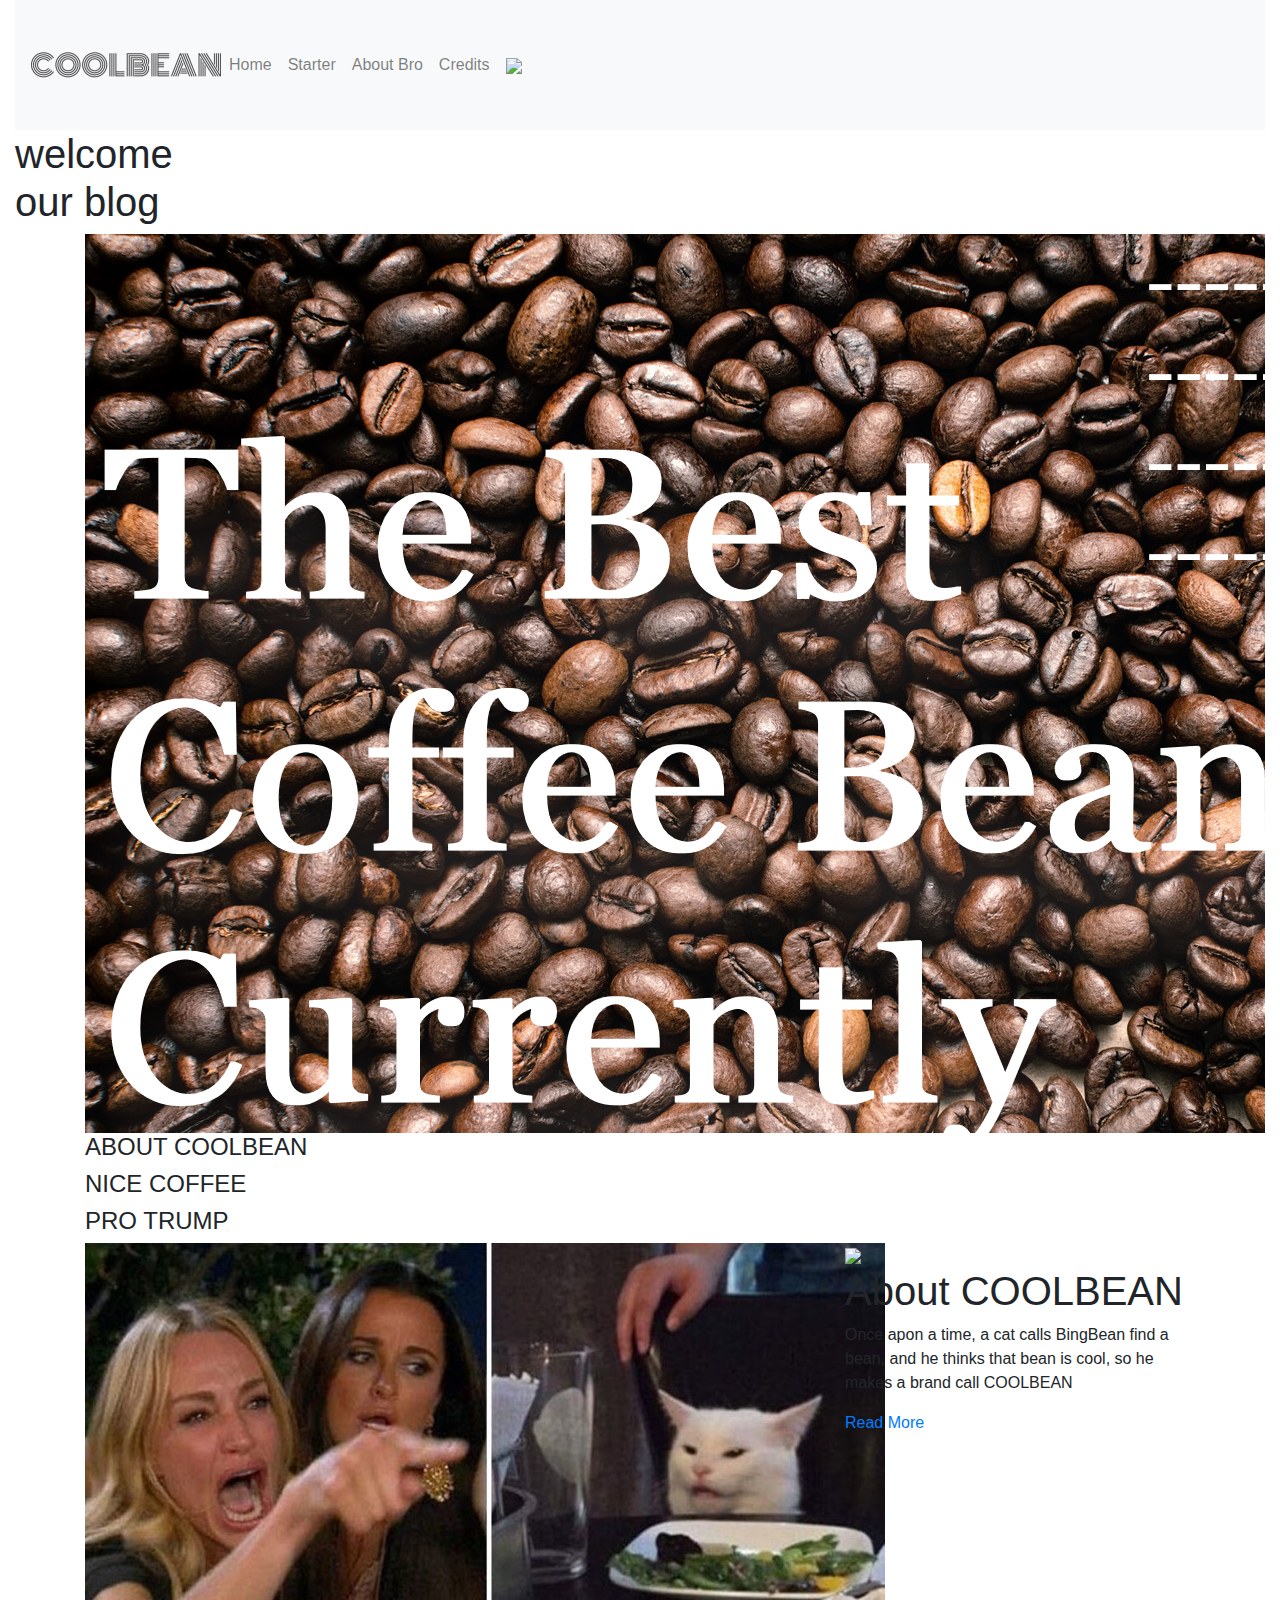
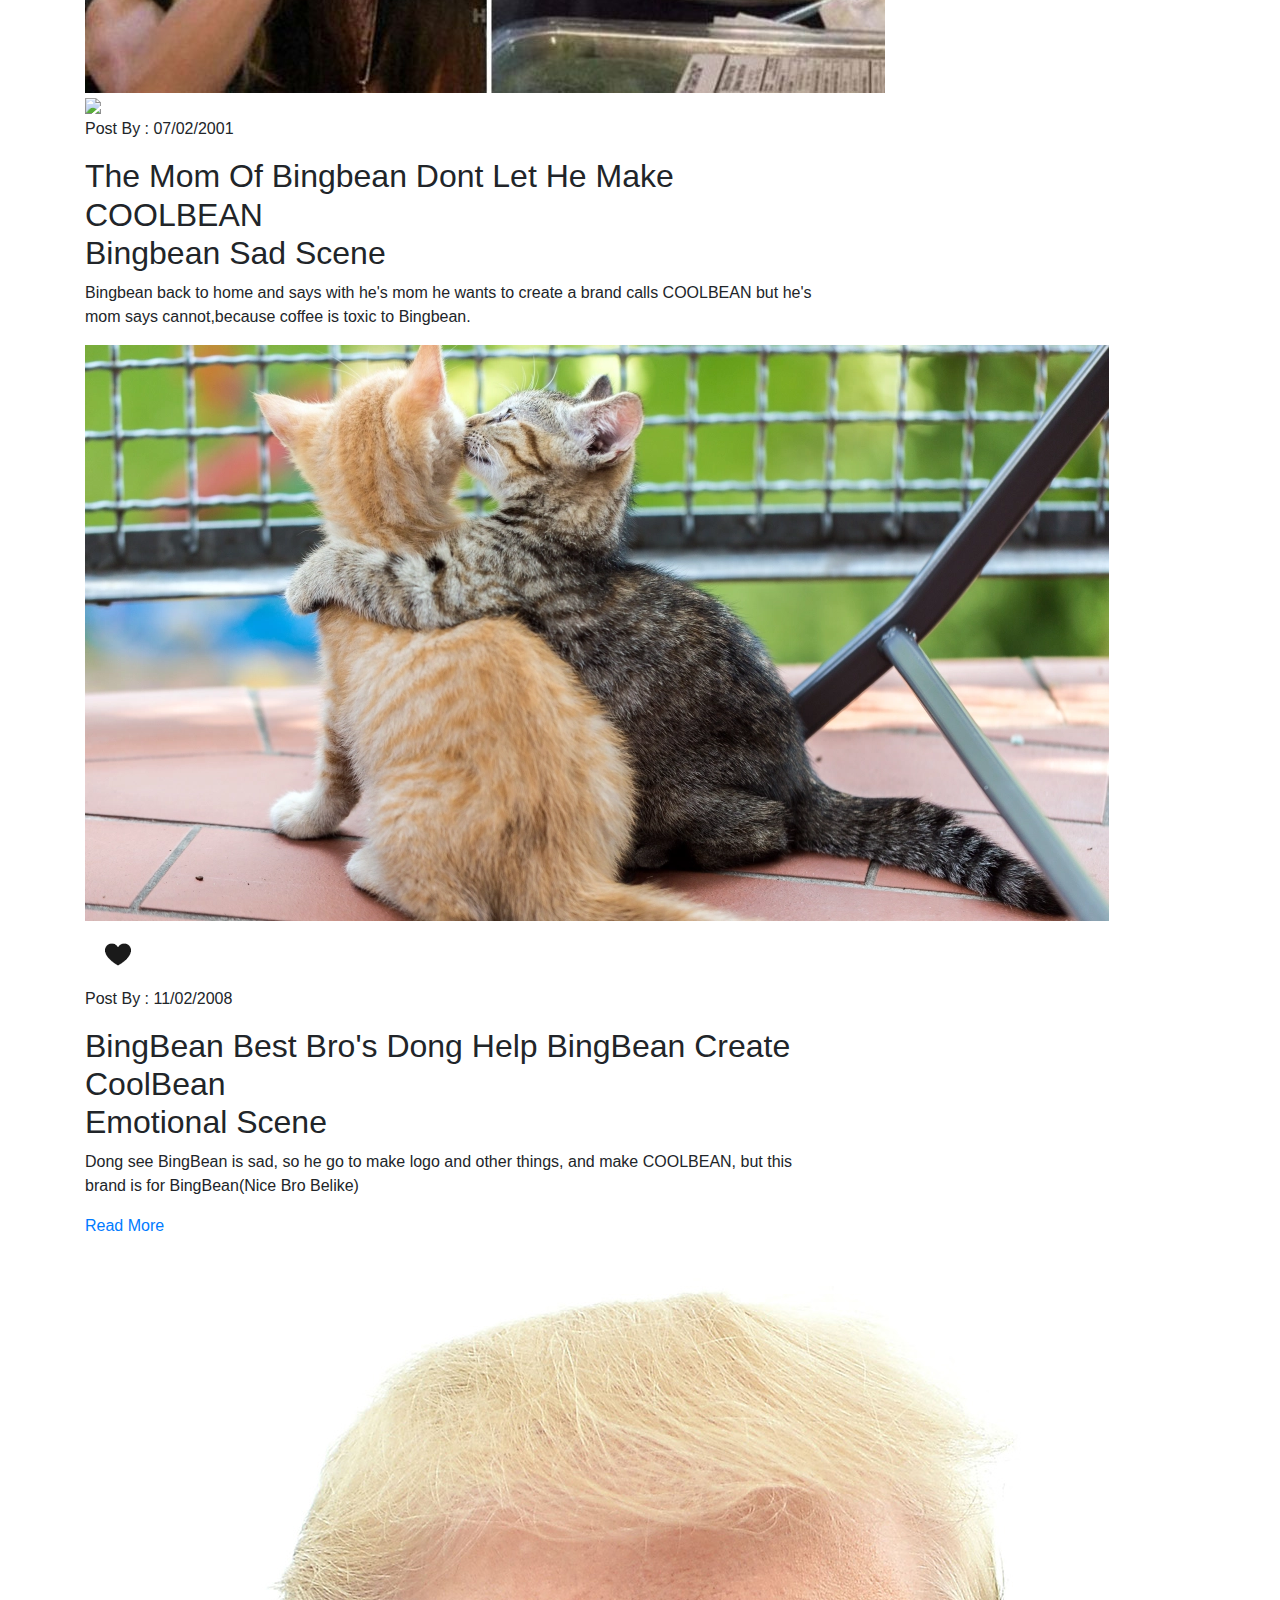
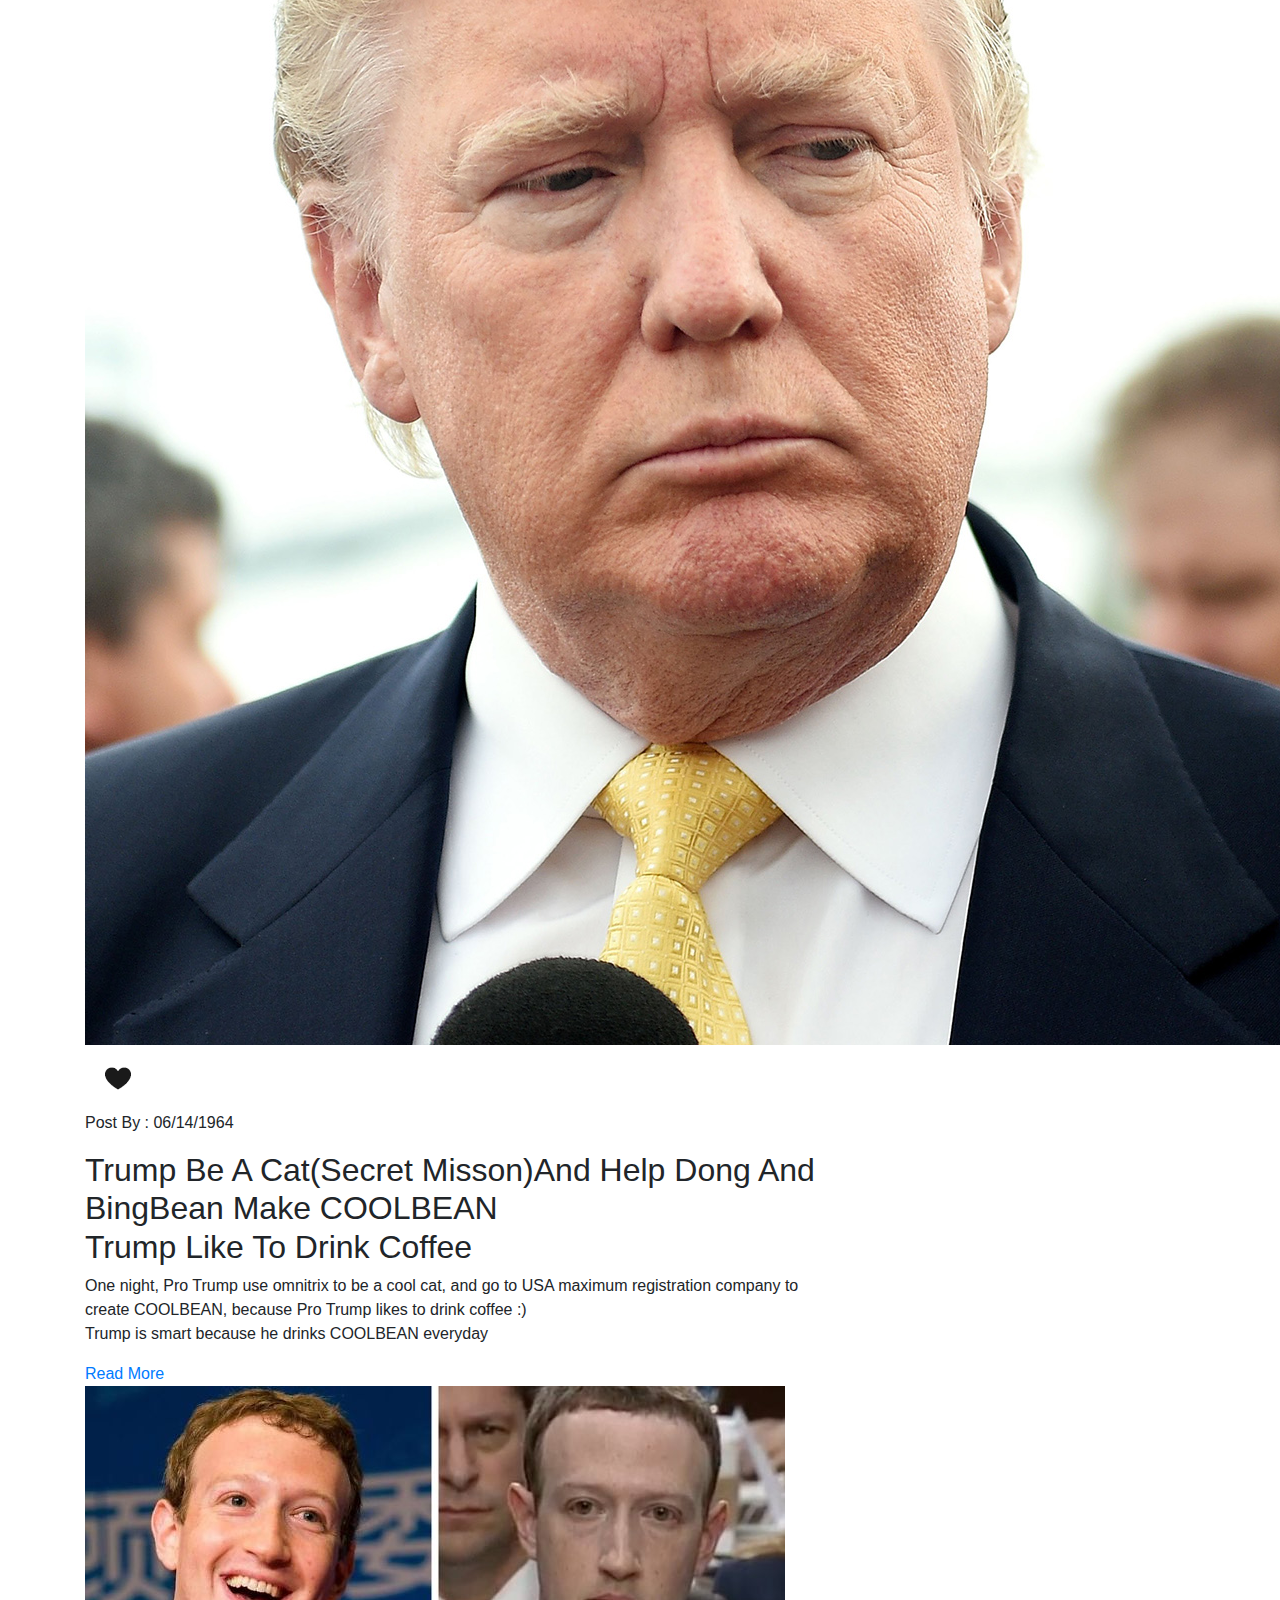
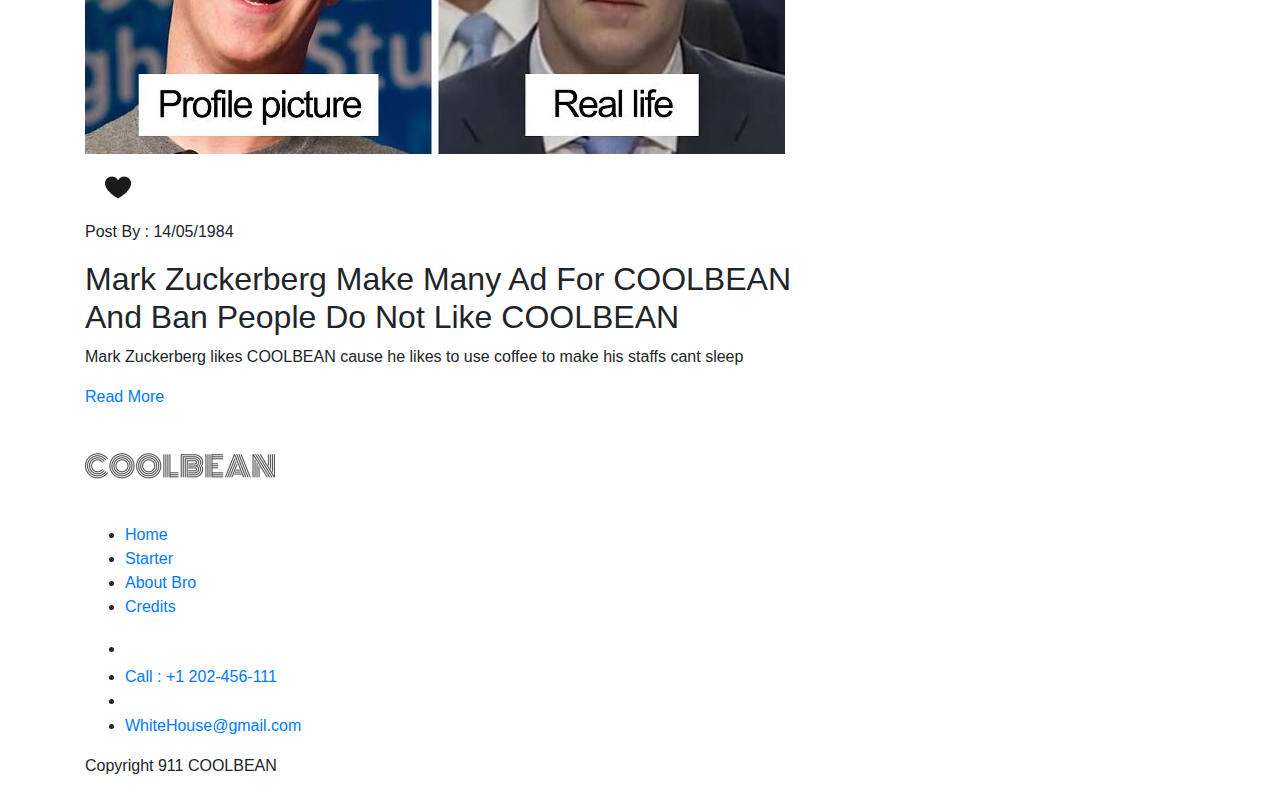
==== index.html @ b82082d3 "Add files via upload" ====
<!DOCTYPE html>
<html class="" lang="en"><head>
<meta http-equiv="content-type" content="text/html; charset=UTF-8">
      <!-- basic -->
      <meta charset="utf-8">
      <meta http-equiv="X-UA-Compatible" content="IE=edge">
      <meta name="viewport" content="width=device-width, initial-scale=1">
      <!-- mobile metas -->
      <meta name="viewport" content="width=device-width, initial-scale=1">
      <meta name="viewport" content="initial-scale=1, maximum-scale=1">
      <!-- site metas -->
      <title>COOLBEAN</title>
      <meta name="keywords" content="">
      <meta name="description" content="">
      <meta name="author" content="">
      <!-- bootstrap css -->
      <link rel="stylesheet" type="text/css" href="indek_files/bootstrap.min.css">
      <!-- style css -->
      <link rel="stylesheet" type="text/css" href="indek_files/style.css">
      <!-- Responsive-->
      <link rel="stylesheet" href="indek_files/responsive.css">
      <!-- fevicon -->
      <link rel="icon" href="file:///C:/Users/darkn/OneDrive/%E6%96%87%E4%BB%B6/COOLBEAN%20(Lua&Liew)/html/images/fevicon.png" type="image/gif">
      <!-- Scrollbar Custom CSS -->
      <link rel="stylesheet" href="indek_files/jquery.mCustomScrollbar.min.css">
      <!-- Tweaks for older IEs-->
      <link rel="stylesheet" href="indek_files/font-awesome.css">
      <!-- owl stylesheets --> 
      <link rel="stylesheet" href="indek_files/owl.carousel.min.css">
      <link rel="stylesoeet" href="file:///C:/Users/darkn/OneDrive/%E6%96%87%E4%BB%B6/COOLBEAN%20(Lua&Liew)/html/css/owl.theme.default.min.css">
      <link rel="stylesheet" href="indek_files/jquery.fancybox.min.css" media="screen">
   <style type="text/css">.fancybox-margin{margin-right:0px;}</style></head>
   <body>
      <!-- header section start -->
      <div class="header_section">
         <div class="container-fluid header_main">
            <nav class="navbar navbar-expand-lg navbar-light bg-light">
               <a class="logo" href="file:///C:/Users/darkn/OneDrive/%E6%96%87%E4%BB%B6/COOLBEAN%20(Lua&Liew)/html/index.html"><img src="indek_files/cool%20bean%20logo.png"></a>
               <button class="navbar-toggler" type="button" data-toggle="collapse" data-target="#navbarSupportedContent" aria-controls="navbarSupportedContent" aria-expanded="false" aria-label="Toggle navigation">
               <span class="navbar-toggler-icon"></span>
               </button>
               <div class="collapse navbar-collapse" id="navbarSupportedContent">
                  <ul class="navbar-nav mr-auto">
                     <li class="nav-item">
                        <a class="nav-link" href="index.html">Home</a>
                     </li>
                     <li class="nav-item">
                        <a class="nav-link" href="about.html">Starter</a>
                     </li>
                     <li class="nav-item">
                        <a class="nav-link" href="about-bro.html">About Bro</a>
                     </li>
                     <li class="nav-item">
                        <a class="nav-link" href="credits.html">Credits</a>
                     </li>
                     
                    
                     <li class="nav-item">
                        <a class="nav-link" href="#"><img src="indek_files/serach-icon.png"></a>
                     </li>
                  </ul>
               </div>
            </nav>
         </div>
         <!-- banner section start --> 
         <div class="container-fluid">
            <div class="banner_section layout_padding">
               <h1 class="banner_taital">welcome <br>our blog</h1>
               <div id="my_slider" class="carousel slide" data-ride="carousel">
                  <div class="carousel-inner">
                     <div class="carousel-item active">
                        <div class="image_main">
                           <div class="container">
                              <img src="images/img-1.png" class="image_1">
                              
                           </div>
                        </div>
                     </div>
                     <div class="carousel-item">
                        <div class="image_main">
                           <div class="container">
                              <img src="images/img-11.png" class="image_11">
                              
                           </div>
                        </div>
                     </div>
                     <div class="carousel-item">
                        <div class="image_main">
                           <div class="container">
                              <img src="images/img-111.png" class="image_111">
                             
                           </div>
                        </div>
                     </div>
                  </div>
                  <a class="carousel-control-prev" href="#my_slider" role="button" data-slide="prev">
                  <i class="fa fa-angle-left"></i>
                  </a>
                  <a class="carousel-control-next" href="#my_slider" role="button" data-slide="next">
                  <i class="fa fa-angle-right"></i>
                  </a>
               </div>
            </div>
         </div>
         <!-- banner section end --> 
      </div>
      <!-- header section end --> 
      <div class="container">
         <div class="touch_setion">
            <div class="box_main">
               <div class="image_2 active">
                  <h4 class="who_text active">ABOUT COOLBEAN</h4>
               </div>
            </div>
            <div class="box_main">
               <div class="image_3">
                  <h4 class="who_text">NICE COFFEE</h4>
               </div>
            </div>
            <div class="box_main">
               <div class="image_4">
                  <h4 class="who_text">PRO TRUMP</h4>
               </div>
            </div>
         </div>
      </div>
      <div class="about_section layout_padding">
         <div class="container">
            <div class="row">
               <div class="col-lg-8 col-sm-12">
                  <div class="about_img"><img src="images/about-img.png"></div>
                  <div class="like_icon"><img src="images/like-icon.png"></div>
                  <p class="post_text">Post By : 07/02/2001</p>
                  <h2 class="most_text">The Mom Of Bingbean Dont Let He Make COOLBEAN<br>Bingbean Sad Scene</h2>
                  <p class="lorem_text">Bingbean back to home and says with he's mom he wants to create a brand calls COOLBEAN but he's mom says cannot,because coffee is toxic to Bingbean.</p>
                  
                     
                    
               </div>
               <div class="col-lg-4 col-sm-12">
                  <div class="image_5"><img src="images/img-5.png"></div>
                  <h1 class="about_taital">About COOLBEAN</h1>
                  <p class="about_text">Once apon a time, a cat calls BingBean find a bean, and he thinks that bean is cool, so he makes a brand call COOLBEAN</p>
                  <div class="read_bt_1"><a href="#">Read More</a></div>
               </div>
            </div>
         </div>
      </div>
      <!-- about section end --> 
      <!-- blog section start --> 
      <div class="about_section layout_padding">
         <div class="container">
            <div class="row">
               <div class="col-lg-8 col-sm-12">
                  <div class="about_img"><img src="indek_files/img-8.png"></div>
                  <div class="like_icon"><img src="indek_files/like-icon.png"></div>
                  <p class="post_text">Post By : 11/02/2008</p>
                  <h2 class="most_text">BingBean Best Bro's Dong Help BingBean Create CoolBean <br>Emotional Scene</h2>
                  <p class="lorem_text">Dong see BingBean is sad, so he go to make logo and other things, and make COOLBEAN, but this brand is for BingBean(Nice Bro Belike)</p>
                 
                        
                    
                     <div class="read_bt"><a href="#">Read More</a></div>
                  </div>
               </div>
               
                     </div>
                  </div>
               </div>
            </div>
         </div>
      </div>
      <!-- blog section end --> 
      <!-- newsletter section start --> 
      <div class="about_section layout_padding">
         <div class="container">
            <div class="row">
               <div class="col-lg-8 col-sm-12">
                  <div class="about_img"><img src="indek_files/img-9.png"></div>
                  <div class="like_icon"><img src="indek_files/like-icon.png"></div>
                  <p class="post_text">Post By : 06/14/1964</p>
                  <h2 class="most_text">Trump Be A Cat(Secret Misson)And Help Dong And BingBean Make COOLBEAN<br>Trump Like To Drink Coffee</h2>
                  <p class="lorem_text">One night, Pro Trump use omnitrix to be a cool cat, and go to USA maximum registration company to create COOLBEAN, because Pro Trump likes to drink coffee :)<br>Trump is smart because he drinks COOLBEAN everyday</p>
                  <div class="social_icon_main">
                     <div class="social_icon">
                       
                     </div>
                     <div class="read_bt"><a href="#">Read More</a></div>
                  </div>
               </div>
               
                     </div>
                  </div>
               </div>
            </div>
         </div>
      </div>
      <!-- newsletter section end --> 
      <!-- recent section start --> 
      <div class="about_section layout_padding">
         <div class="container">
            <div class="row">
               <div class="col-lg-8 col-sm-12">
                  <div class="about_img"><img src="indek_files/img-10.png"></div>
                  <div class="like_icon"><img src="indek_files/like-icon.png"></div>
                  <p class="post_text">Post By : 14/05/1984</p>
                  <h2 class="most_text">Mark Zuckerberg Make Many Ad For COOLBEAN<br>And Ban People Do Not Like COOLBEAN</h2>
                  <p class="lorem_text">Mark Zuckerberg likes COOLBEAN cause he likes to use coffee to make his staffs cant sleep</p>
                  
                     <div class="read_bt"><a href="#">Read More</a></div>
                  </div>
               </div>
               	
                        </div>
                     </div>
                  </div>
               </div>
            </div>
         </div>
      </div>
      <!-- recent section end --> 
      
                  
            </div>
         </div>
      </div>
      <!-- tag section end -->
      <!-- contact section start -->
      <div class="contact_section layout_padding">
         
                        </div>
                     </div>
                  </div>
               </div>
               
                  </div>
               </div>
            </div>
         </div>
      </div>
      <!-- contact section end -->
      <!-- footer section start -->
      <div class="footer_section layout_padding">
         <div class="container">
            <div class="footer_logo"><a href="file:///C:/Users/darkn/OneDrive/%E6%96%87%E4%BB%B6/COOLBEAN%20(Lua&Liew)/html/index.html"><img src="indek_files/cool bean logo.png"></a></div>
            <div class="footer_menu">
               <ul>
                  <li><a href="file:///C:/Users/darkn/OneDrive/%E6%96%87%E4%BB%B6/COOLBEAN%20(Lua&Liew)/html/index.html">Home</a></li>
                  <li><a href="file:///C:/Users/darkn/OneDrive/%E6%96%87%E4%BB%B6/COOLBEAN%20(Lua&Liew)/html/about.html">Starter</a></li>
                  <li><a href="file:///C:/Users/darkn/OneDrive/%E6%96%87%E4%BB%B6/COOLBEAN%20(Lua&Liew)/html/about-bro.html">About Bro</a></li>
                  <li><a href="file:///C:/Users/darkn/OneDrive/%E6%96%87%E4%BB%B6/COOLBEAN%20(Lua&Liew)/html/credits.html">Credits</a></li>
                 
               </ul>
            </div>
            <div class="contact_menu">
               <ul>
                  <li><a href="#"><img src="indek_files/call-icon.png"></a></li>
                  <li><a href="#">Call : +1 202-456-111</a></li>
                  <li><a href="https://twitter.com/donaldtrump"><img src="indek_files/mail-icon.png"></a></li>
                  <li><a href="https://mail.google.com/mail/u/0/#inbox">WhiteHouse@gmail.com</a></li>
               </ul>
            </div>
         </div>
      </div>
      <!-- footer section end -->
      <!-- copyright section start -->
      <div class="copyright_section">
         <div class="container">
            <p class="copyright_text">Copyright 911 COOLBEAN</p>
         </div>
      </div>
      <!-- copyright section end -->
      <!-- Javascript files-->
      <script src="indek_files/jquery.min.js"></script>
      <script src="indek_files/popper.min.js"></script>
      <script src="indek_files/bootstrap.bundle.min.js"></script>
      <script src="indek_files/jquery-3.0.0.min.js"></script>
      <script src="indek_files/plugin.js"></script>
      <!-- sidebar -->
      <script src="indek_files/jquery.mCustomScrollbar.concat.min.js"></script>
      <script src="indek_files/custom.js"></script>
      <!-- javascript --> 
      <script src="indek_files/owl.carousel.js"></script>
      <script src="indek_files/jquery.fancybox.min.js"></script>
   
</body></html>
---- indek_files/responsive.css ----
/*--------------------------------------------------------------------- File Name: responsive.css ---------------------------------------------------------------------*/


/*------------------------------------------------------------------- 991px x 768px ---------------------------------------------------------------------*/

@media only screen and (min-width: 768px) and (max-width: 991px) {
    .header-search {
        padding: 15px 0px;
    }
}


/*------------------------------------------------------------------- 767px x 599px ---------------------------------------------------------------------*/

@media only screen and (min-width: 599px) and (max-width: 767px) {
    .logo {
        text-align: center;
    }
    .cart-content-right {
        padding-bottom: 5px;
    }
    .mg {
        margin: 0px 0px;
    }
    .menu-area-main {
        height: 256px;
        overflow-y: auto;
    }
    .megamenu>.row [class*="col-"] {
        padding: 0px;
    }
    .menu-area-main .megamenu .men-cat {
        padding: 0px 15px;
    }
    .menu-area-main .megamenu .women-cat {
        padding: 0px 15px;
    }
    .menu-area-main .megamenu .el-cat {
        padding: 0px 15px;
    }
    .mean-container .mean-nav ul li a.mean-expand {
        height: 19px;
    }
    .category-box.women-box {
        display: none;
    }
    .cart-box {
        display: inline-block;
        margin: 0px 30px;
    }
    .wish-box {
        float: none;
        margin: 0px 30px;
        display: inline-block;
    }
    .menu-add {
        display: none;
    }
    .category-box {
        display: none;
    }
    .mean-container .mean-nav ul li ol {
        padding: 0px;
    }
    .mean-container .mean-nav ul li a {
        padding: 10px 20px;
        width: 94.8%;
    }
    .mean-container .mean-nav ul li li a {
        width: 92%;
        padding: 1em 4%;
    }
    .mean-container .mean-nav ul li li li a {
        width: 100%;
    }
    .header-search {
        padding: 15px 0px;
    }
    #collapseFilter.d-md-block {
        padding: 30px 0px;
    }
}


/*------------------------------------------------------------------- 599px x 280px ---------------------------------------------------------------------*/

@media only screen and (min-width: 280px) and (max-width: 599px) {
    .cart-content-right {
        padding-bottom: 5px;
    }
    .megamenu>.row [class*="col-"] {
        padding: 0px;
    }
    .menu-area-main .megamenu .men-cat {
        padding: 0px 15px;
    }
    .menu-area-main .megamenu .women-cat {
        padding: 0px 15px;
    }
    .menu-area-main .megamenu .el-cat {
        padding: 0px 15px;
    }
    .mean-container .mean-nav ul li a {
        padding: 1em 4%;
        width: 92%;
    }
    .mean-container .mean-nav ul li li a {
        width: 90%;
        padding: 1em 5%;
    }
    .mean-container .sub-full.megamenu-categories ol li a {
        padding: 5px 0px;
        text-transform: capitalize;
        width: 100%;
    }
    .megamenu .sub-full.megamenu-categories .women-box .banner-up-text a {
        width: auto;
        border: none;
        float: none;
    }
    .menu-area-main {
        height: 45px;
        overflow-y: auto;
    }
    .mean-container .mean-nav ul li a.mean-expand {
        top: 0;
    }
}

@media (min-width: 992px) and (max-width: 1199px) {
    .logo {
        width: 31%;
    }
    .header_main {
        background: linear-gradient(45deg, transparent 31%, #080c50 31%);
    }
    .banner_section {
        margin-bottom: 230px;
    }
    .box_main {
        width: 72%;
    }
    .newsletter_main {
        padding-top: 20px;
    }
    .consectetur_text {
        font-size: 13px;
    }
    .dolor_text {
        font-size: 15px;
    }
    .tag_bt li a {
        padding: 12px 25px;
    }
    .tag_bt_2 li a {
        padding: 12px 43px;
    }
    .carousel-indicators {
        bottom: 550px;
        left: -300px;
    }
}

@media (min-width: 768px) and (max-width: 991px) {
    .header_main {
        background: #fff;
    }
    .navbar-light .navbar-toggler {
        color: #000;
        border-color: #000;
    }
    .navbar-expand-lg .navbar-nav .nav-link {
        color: #080c50;
        padding-bottom: 0px;
        text-align: center;
    }
    .navbar-light .navbar-nav .nav-link:focus,
    .navbar-light .navbar-nav .nav-link:hover {
        color: #000;
    }
    #my_slider a.carousel-control-prev {
        display: none;
    }
    #my_slider a.carousel-control-next {
        display: none;
    }
    .banner_taital {
        font-size: 30px;
    }
    .banner_section {
        margin-bottom: 190px;
        background-size: cover;
        height: 400px;
        padding-top: 50px;
    }
    .image_main {
        padding-top: 30px;
    }
    .box_main {
        width: 100%;
    }
    .image_2::after {
        width: 670px;
        height: 250px;
        top: 10px;
    }
    .image_3::after {
        width: 670px;
        height: 250px;
        top: 10px;
    }
    .image_4::after {
        width: 670px;
        height: 250px;
        top: 10px;
    }
    .image_2 {
        background-size: cover;
    }
    .image_3 {
        background-size: cover;
    }
    .image_4 {
        background-size: cover;
    }
    .most_text {
        font-size: 26px;
    }
    .follow_text {
        font-size: 14px;
    }
    .about_text {
        font-size: 15px;
    }
    .image_5 {
        padding-top: 30px;
    }
    .dolor_text {
        width: 70%;
    }
    .recent_right {
        padding-top: 20px;
    }
    .tag_bt li {
        margin-top: 30px;
    }
    .tag_bt_2 li {
        margin-top: 30px;
    }
    .mail_section {
        padding-left: 0px;
    }
    .copyright_text {
        width: 70%;
    }
    .tag_bt li a {
        padding: 11px 9px;
    }
    .tag_bt_2 li a {
        padding: 11px 21px;
    }
    .footer_menu li {
        padding: 0px 16px;
    }
    .contact_taital {
        padding-top: 0px;
    }
    .follow_text::after {
        width: 145px;
    }
    .follow_icon li {
        width: 25%;
    }
    .about_main {
        padding-top: 40px;
    }
    .send_text {
        width: 150px;
    }
    .recent_left {
        width: 25%;
    }
    .carousel-indicators {
        bottom: 550px;
        left: -190px;
    }
}

@media (min-width: 576px) and (max-width: 767px) {
    .header_main {
        background: #fff;
    }
    .navbar-light .navbar-toggler {
        color: #000;
        border-color: #000;
    }
    .navbar-expand-lg .navbar-nav .nav-link {
        color: #080c50;
        padding-bottom: 0px;
        text-align: center;
    }
    .navbar-light .navbar-nav .nav-link:focus,
    .navbar-light .navbar-nav .nav-link:hover {
        color: #000;
    }
    #my_slider a.carousel-control-prev {
        display: none;
    }
    #my_slider a.carousel-control-next {
        display: none;
    }
    .banner_taital {
        font-size: 30px;
    }
    .banner_section {
        margin-bottom: 190px;
        background-size: cover;
        height: 250px;
        padding-top: 50px;
    }
    .image_main {
        padding-top: 30px;
    }
    .box_main {
        width: 100%;
    }
    .image_2::after {
        width: 500px;
        height: 261px;
        top: 4px;
    }
    .image_3::after {
        width: 500px;
        height: 261px;
        top: 4px;
    }
    .image_4::after {
        width: 500px;
        height: 261px;
        top: 4px;
    }
    .image_2 {
        background-size: cover;
    }
    .image_3 {
        background-size: cover;
    }
    .image_4 {
        background-size: cover;
    }
    .most_text {
        font-size: 26px;
    }
    .follow_text {
        font-size: 14px;
    }
    .about_text {
        font-size: 15px;
    }
    .image_5 {
        padding-top: 30px;
    }
    .dolor_text {
        font-size: 14px;
    }
    .tag_bt li {
        margin-top: 30px;
    }
    .tag_bt_2 li {
        margin-top: 30px;
    }
    .contact_img {
        height: auto;
        padding: 50%;
    }
    .mail_section {
        padding-left: 0px;
    }
    .copyright_text {
        width: 100%;
    }
    .tag_bt li a {
        padding: 12px 25px;
    }
    .tag_bt_2 li a {
        padding: 12px 43px;
    }
    .footer_menu li {
        padding: 0px 16px;
    }
    .contact_taital {
        padding-top: 20px;
    }
    .follow_text::after {
        width: 145px;
    }
    .follow_icon li {
        width: 25%;
    }
    .about_main {
        padding-top: 40px;
    }
    .send_text {
        width: 150px;
    }
    .carousel-indicators {
        bottom: 550px;
        left: -370px;
    }
}

@media (max-width: 575px) {
    .header_main {
        background: #fff;
    }
    .navbar-light .navbar-toggler {
        color: #000;
        border-color: #000;
    }
    .carousel-indicators {
        display: none;
    }
    .navbar-expand-lg .navbar-nav .nav-link {
        color: #080c50;
        padding-bottom: 0px;
        text-align: center;
    }
    .navbar-light .navbar-nav .nav-link:focus,
    .navbar-light .navbar-nav .nav-link:hover {
        color: #000;
    }
    #my_slider a.carousel-control-prev {
        display: none;
    }
    #my_slider a.carousel-control-next {
        display: none;
    }
    .banner_taital {
        font-size: 30px;
    }
    .banner_section {
        margin-bottom: 190px;
        background-size: cover;
        height: 250px;
        padding-top: 50px;
    }
    .image_main {
        padding-top: 30px;
    }
    .box_main {
        width: 100%;
    }
    .image_2::after {
        width: 280px;
        height: 261px;
        top: 4px;
    }
    .image_3::after {
        width: 280px;
        height: 261px;
        top: 4px;
    }
    .image_4::after {
        width: 280px;
        height: 261px;
        top: 4px;
    }
    .image_2 {
        background-size: cover;
    }
    .image_3 {
        background-size: cover;
    }
    .image_4 {
        background-size: cover;
    }
    .most_text {
        font-size: 20px;
    }
    .image_5 {
        padding-top: 30px;
    }
    .consectetur_text {
        font-size: 13px;
    }
    .dolor_text {
        font-size: 14px;
    }
    .tag_bt li {
        margin-top: 30px;
    }
    .tag_bt_2 li {
        margin-top: 30px;
    }
    .contact_img {
        height: auto;
        padding: 50%;
    }
    .mail_section {
        padding-left: 0px;
    }
    .copyright_text {
        width: 100%;
    }
    .tag_bt li a {
        padding: 12px 25px;
    }
    .tag_bt_2 li a {
        padding: 12px 43px;
    }
    .footer_menu li {
        font-size: 17px;
    }
    .contact_taital {
        padding-top: 20px;
    }
    .about_main {
        padding-top: 50px;
    }
    .contact_section {
        padding-top: 60px;
    }
}
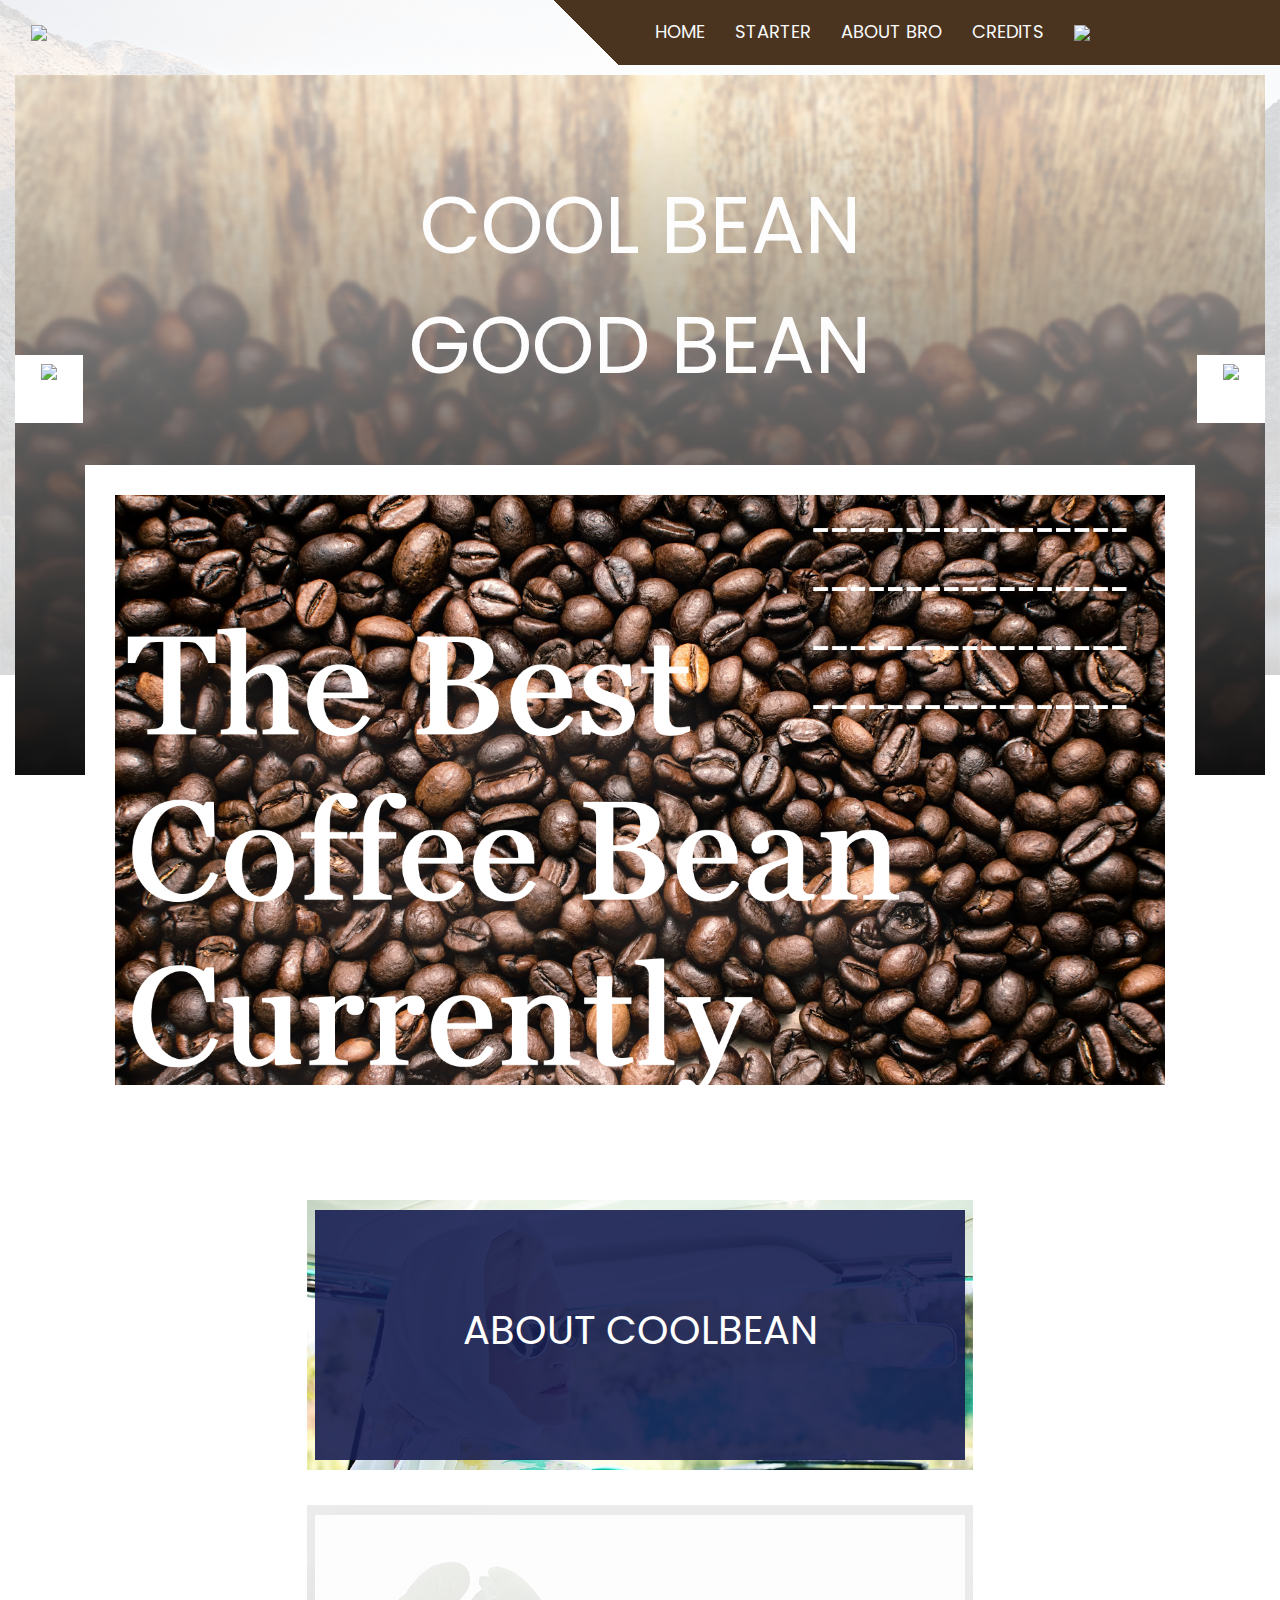
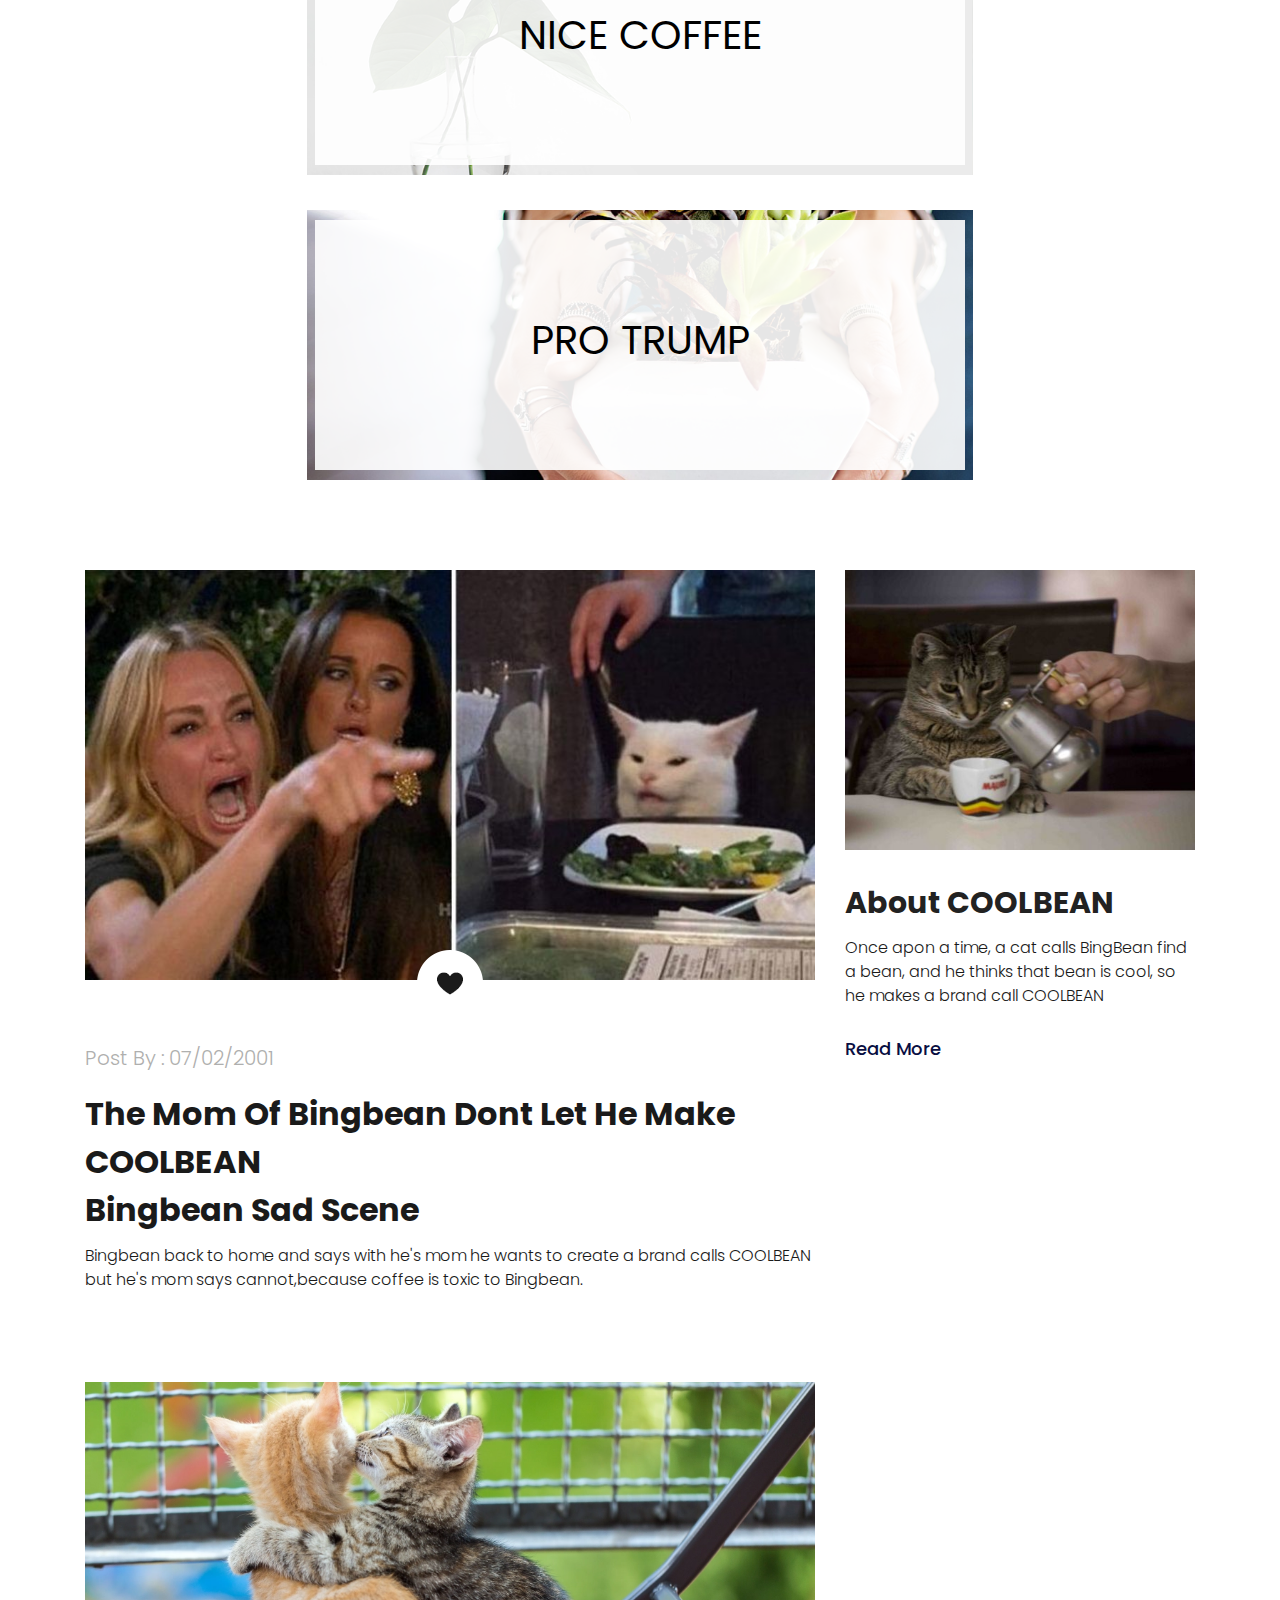
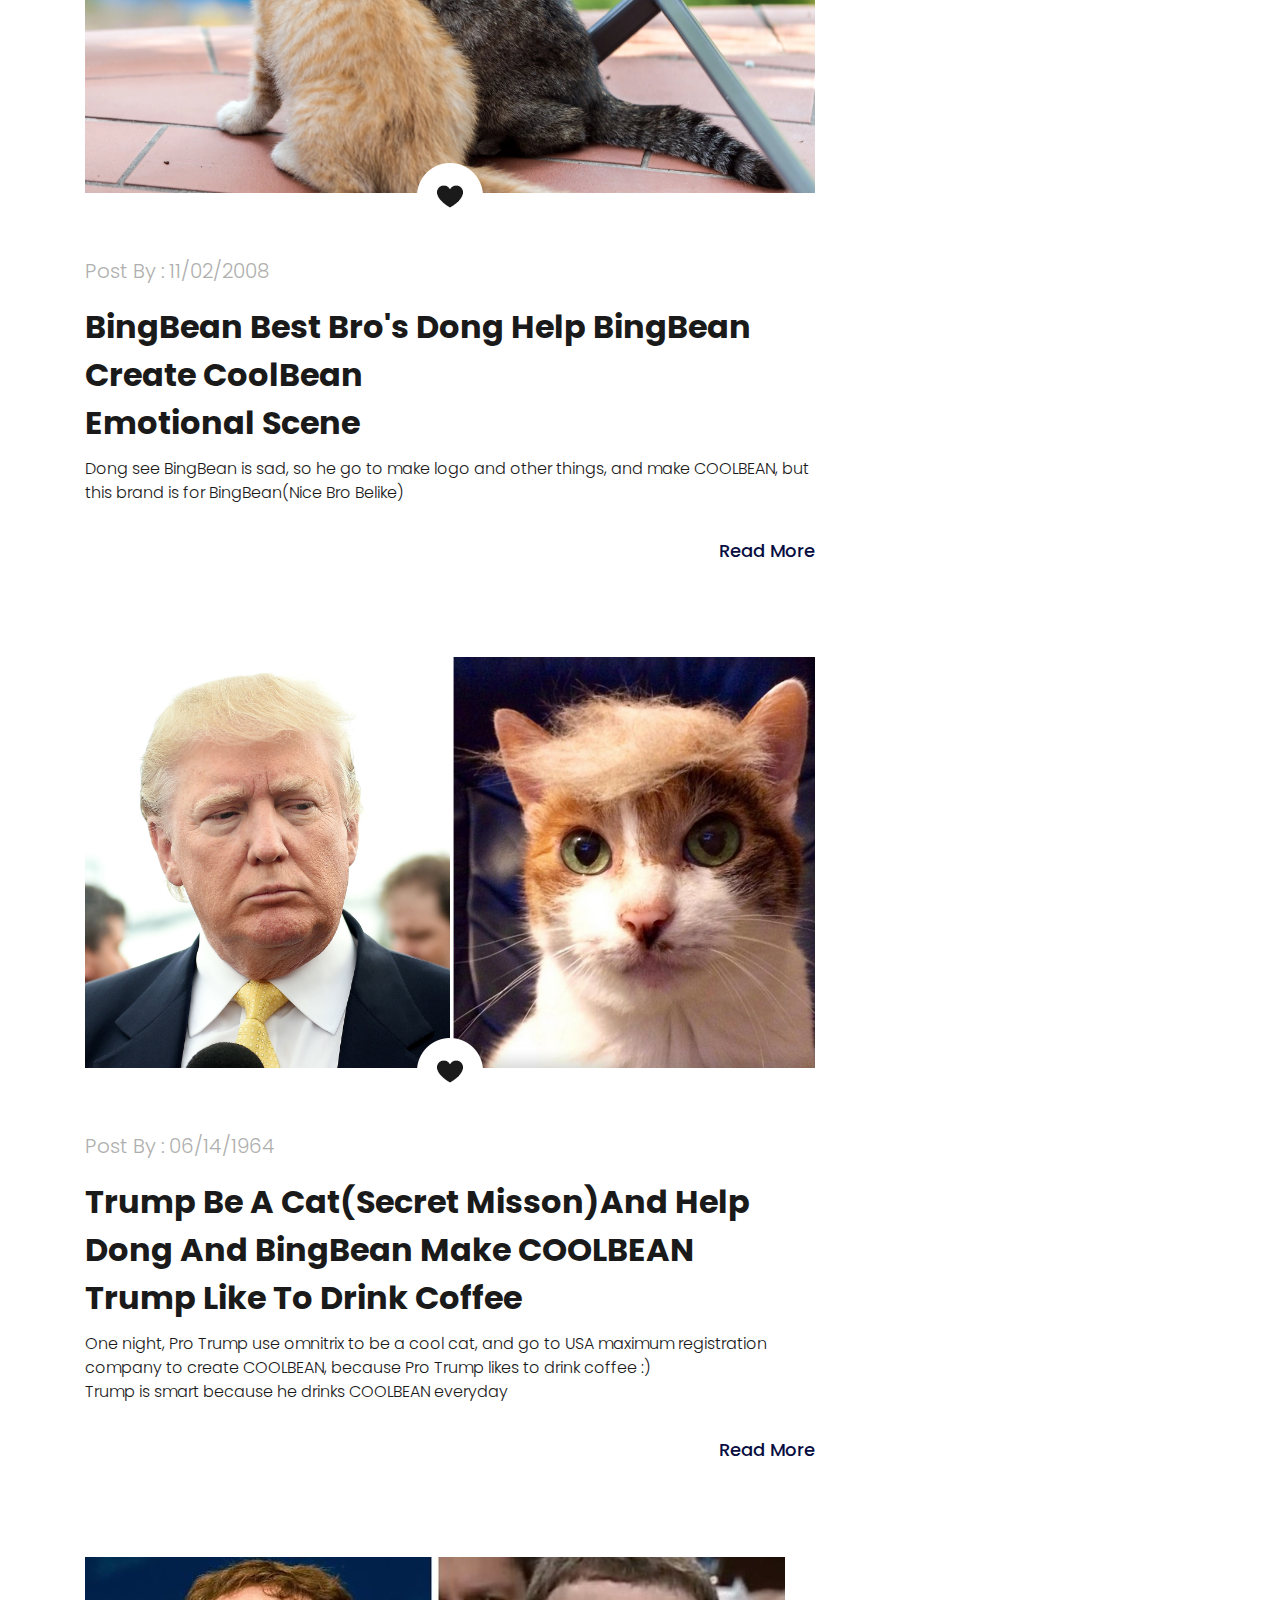
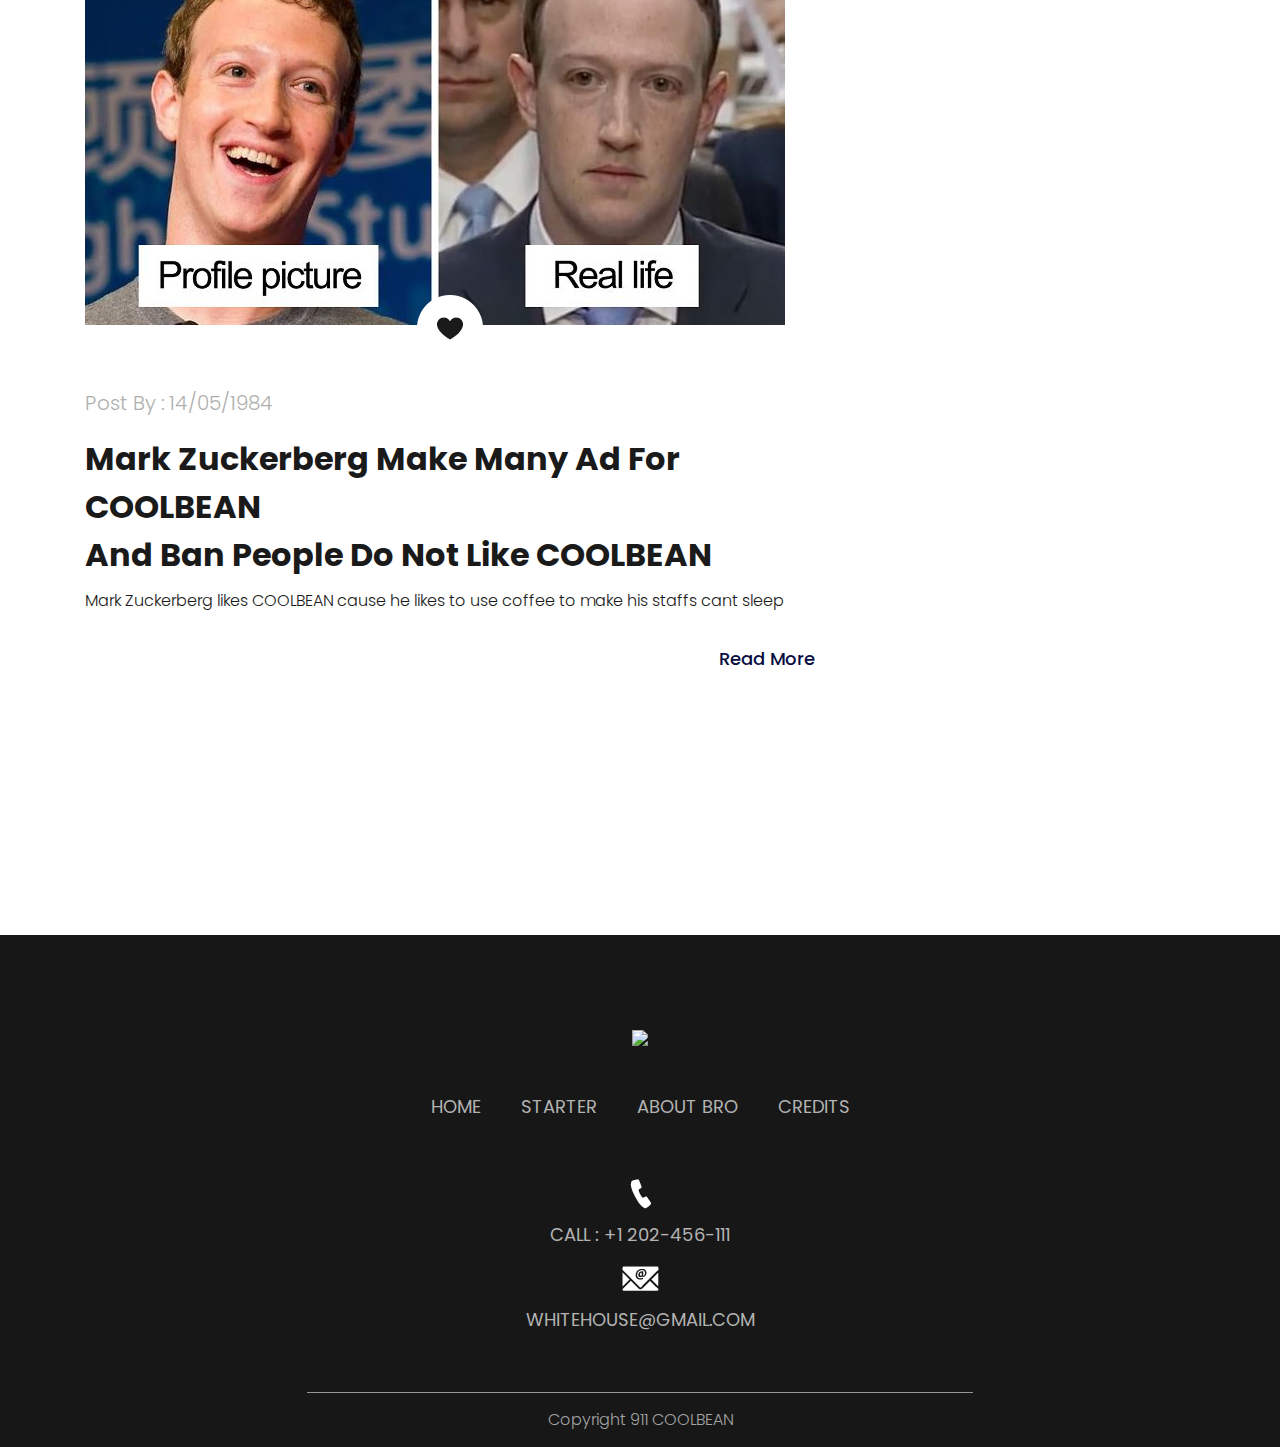
==== commit 11918f0a: "Add files via upload" ====
--- a/index.html
+++ b/index.html
@@ -1,286 +1,332 @@
 <!DOCTYPE html>
-<html class="" lang="en"><head>
-<meta http-equiv="content-type" content="text/html; charset=UTF-8">
-      <!-- basic -->
-      <meta charset="utf-8">
-      <meta http-equiv="X-UA-Compatible" content="IE=edge">
-      <meta name="viewport" content="width=device-width, initial-scale=1">
-      <!-- mobile metas -->
-      <meta name="viewport" content="width=device-width, initial-scale=1">
-      <meta name="viewport" content="initial-scale=1, maximum-scale=1">
-      <!-- site metas -->
-      <title>COOLBEAN</title>
-      <meta name="keywords" content="">
-      <meta name="description" content="">
-      <meta name="author" content="">
-      <!-- bootstrap css -->
-      <link rel="stylesheet" type="text/css" href="indek_files/bootstrap.min.css">
-      <!-- style css -->
-      <link rel="stylesheet" type="text/css" href="indek_files/style.css">
-      <!-- Responsive-->
-      <link rel="stylesheet" href="indek_files/responsive.css">
-      <!-- fevicon -->
-      <link rel="icon" href="file:///C:/Users/darkn/OneDrive/%E6%96%87%E4%BB%B6/COOLBEAN%20(Lua&Liew)/html/images/fevicon.png" type="image/gif">
-      <!-- Scrollbar Custom CSS -->
-      <link rel="stylesheet" href="indek_files/jquery.mCustomScrollbar.min.css">
-      <!-- Tweaks for older IEs-->
-      <link rel="stylesheet" href="indek_files/font-awesome.css">
-      <!-- owl stylesheets --> 
-      <link rel="stylesheet" href="indek_files/owl.carousel.min.css">
-      <link rel="stylesoeet" href="file:///C:/Users/darkn/OneDrive/%E6%96%87%E4%BB%B6/COOLBEAN%20(Lua&Liew)/html/css/owl.theme.default.min.css">
-      <link rel="stylesheet" href="indek_files/jquery.fancybox.min.css" media="screen">
-   <style type="text/css">.fancybox-margin{margin-right:0px;}</style></head>
-   <body>
-      <!-- header section start -->
-      <div class="header_section">
-         <div class="container-fluid header_main">
-            <nav class="navbar navbar-expand-lg navbar-light bg-light">
-               <a class="logo" href="file:///C:/Users/darkn/OneDrive/%E6%96%87%E4%BB%B6/COOLBEAN%20(Lua&Liew)/html/index.html"><img src="indek_files/cool%20bean%20logo.png"></a>
-               <button class="navbar-toggler" type="button" data-toggle="collapse" data-target="#navbarSupportedContent" aria-controls="navbarSupportedContent" aria-expanded="false" aria-label="Toggle navigation">
+<html lang="en">
+
+<head>
+   <meta http-equiv="content-type" content="text/html; charset=UTF-8">
+   <!-- basic -->
+   <meta charset="utf-8">
+   <meta http-equiv="X-UA-Compatible" content="IE=edge">
+   <meta name="viewport" content="width=device-width, initial-scale=1">
+   <!-- mobile metas -->
+   <meta name="viewport" content="width=device-width, initial-scale=1">
+   <meta name="viewport" content="initial-scale=1, maximum-scale=1">
+   <!-- site metas -->
+   <title>COOLBEAN</title>
+   <meta name="keywords" content="">
+   <meta name="description" content="">
+   <meta name="author" content="">
+   <!-- bootstrap css -->
+   <link rel="stylesheet" type="text/css" href="index_files/bootstrap.min.css">
+   <!-- style css -->
+   <link rel="stylesheet" type="text/css" href="index_files/style.css">
+   <!-- Responsive-->
+   <link rel="stylesheet" href="index_files/responsive.css">
+   <!-- fevicon -->
+   <link rel="icon"
+      href="images/fevicon.png"
+      type="image/gif">
+   <!-- Scrollbar Custom CSS -->
+   <link rel="stylesheet" href="index_files/jquery.mCustomScrollbar.min.css">
+   <!-- Tweaks for older IEs-->
+   <link rel="stylesheet" href="index_files/font-awesome.css">
+   <!-- owl stylesheets -->
+   <link rel="stylesheet" href="index_files/owl.carousel.min.css">
+   <link rel="stylesoeet"
+      href="css/owl.theme.default.min.css">
+   <link rel="stylesheet" href="index_files/jquery.fancybox.min.css" media="screen">
+   <style type="text/css">
+      .fancybox-margin {
+         margin-right: 0px;
+      }
+   </style>
+</head>
+
+<style>
+   .icon {
+      height: 50px;
+      width: auto;
+   }
+</style>
+
+<body>
+   <!-- header section start -->
+   <div class="header_section">
+      <div class="container-fluid header_main">
+         <nav class="navbar navbar-expand-lg navbar-light bg-light">
+            <a class="logo"
+               href="index.html">
+               <img src="index_files/cool-bean-logo.png">
+            </a>
+            <button class="navbar-toggler" type="button" data-toggle="collapse" data-target="#navbarSupportedContent"
+               aria-controls="navbarSupportedContent" aria-expanded="false" aria-label="Toggle navigation">
                <span class="navbar-toggler-icon"></span>
-               </button>
-               <div class="collapse navbar-collapse" id="navbarSupportedContent">
-                  <ul class="navbar-nav mr-auto">
-                     <li class="nav-item">
-                        <a class="nav-link" href="index.html">Home</a>
-                     </li>
-                     <li class="nav-item">
-                        <a class="nav-link" href="about.html">Starter</a>
-                     </li>
-                     <li class="nav-item">
-                        <a class="nav-link" href="about-bro.html">About Bro</a>
-                     </li>
-                     <li class="nav-item">
-                        <a class="nav-link" href="credits.html">Credits</a>
-                     </li>
-                     
-                    
-                     <li class="nav-item">
-                        <a class="nav-link" href="#"><img src="indek_files/serach-icon.png"></a>
-                     </li>
-                  </ul>
-               </div>
-            </nav>
-         </div>
-         <!-- banner section start --> 
-         <div class="container-fluid">
-            <div class="banner_section layout_padding">
-               <h1 class="banner_taital">welcome <br>our blog</h1>
-               <div id="my_slider" class="carousel slide" data-ride="carousel">
-                  <div class="carousel-inner">
-                     <div class="carousel-item active">
-                        <div class="image_main">
-                           <div class="container">
-                              <img src="images/img-1.png" class="image_1">
-                              
-                           </div>
-                        </div>
-                     </div>
-                     <div class="carousel-item">
-                        <div class="image_main">
-                           <div class="container">
-                              <img src="images/img-11.png" class="image_11">
-                              
-                           </div>
-                        </div>
-                     </div>
-                     <div class="carousel-item">
-                        <div class="image_main">
-                           <div class="container">
-                              <img src="images/img-111.png" class="image_111">
-                             
-                           </div>
+            </button>
+            <div class="collapse navbar-collapse" id="navbarSupportedContent">
+               <ul class="navbar-nav mr-auto">
+                  <li class="nav-item">
+                     <a class="nav-link" href="index.html">Home</a>
+                  </li>
+                  <li class="nav-item">
+                     <a class="nav-link" href="about.html">Starter</a>
+                  </li>
+                  <li class="nav-item">
+                     <a class="nav-link" href="about-bro.html">About Bro</a>
+                  </li>
+                  <li class="nav-item">
+                     <a class="nav-link" href="credits.html">Credits</a>
+                  </li>
+
+
+                  <li class="nav-item">
+                     <a class="nav-link" href="#"><img src="index_files/search-icon.png"></a>
+                  </li>
+               </ul>
+            </div>
+         </nav>
+      </div>
+      <!-- banner section start -->
+      <div class="container-fluid">
+         <div class="banner_section layout_padding">
+            <h1 class="banner_taital">
+               COOL BEAN
+               <br>
+               GOOD BEAN
+            </h1>
+            <div id="my_slider" class="carousel slide" data-ride="carousel">
+               <div class="carousel-inner">
+                  <div class="carousel-item active">
+                     <div class="image_main">
+                        <div class="container">
+                           <img src="images/img-1.png" class="image_1">
+
                         </div>
                      </div>
                   </div>
-                  <a class="carousel-control-prev" href="#my_slider" role="button" data-slide="prev">
-                  <i class="fa fa-angle-left"></i>
-                  </a>
-                  <a class="carousel-control-next" href="#my_slider" role="button" data-slide="next">
-                  <i class="fa fa-angle-right"></i>
-                  </a>
-               </div>
-            </div>
-         </div>
-         <!-- banner section end --> 
-      </div>
-      <!-- header section end --> 
-      <div class="container">
-         <div class="touch_setion">
-            <div class="box_main">
-               <div class="image_2 active">
-                  <h4 class="who_text active">ABOUT COOLBEAN</h4>
-               </div>
-            </div>
-            <div class="box_main">
-               <div class="image_3">
-                  <h4 class="who_text">NICE COFFEE</h4>
-               </div>
-            </div>
-            <div class="box_main">
-               <div class="image_4">
-                  <h4 class="who_text">PRO TRUMP</h4>
-               </div>
-            </div>
-         </div>
-      </div>
-      <div class="about_section layout_padding">
-         <div class="container">
-            <div class="row">
-               <div class="col-lg-8 col-sm-12">
-                  <div class="about_img"><img src="images/about-img.png"></div>
-                  <div class="like_icon"><img src="images/like-icon.png"></div>
-                  <p class="post_text">Post By : 07/02/2001</p>
-                  <h2 class="most_text">The Mom Of Bingbean Dont Let He Make COOLBEAN<br>Bingbean Sad Scene</h2>
-                  <p class="lorem_text">Bingbean back to home and says with he's mom he wants to create a brand calls COOLBEAN but he's mom says cannot,because coffee is toxic to Bingbean.</p>
-                  
-                     
-                    
-               </div>
-               <div class="col-lg-4 col-sm-12">
-                  <div class="image_5"><img src="images/img-5.png"></div>
-                  <h1 class="about_taital">About COOLBEAN</h1>
-                  <p class="about_text">Once apon a time, a cat calls BingBean find a bean, and he thinks that bean is cool, so he makes a brand call COOLBEAN</p>
-                  <div class="read_bt_1"><a href="#">Read More</a></div>
-               </div>
-            </div>
-         </div>
-      </div>
-      <!-- about section end --> 
-      <!-- blog section start --> 
-      <div class="about_section layout_padding">
-         <div class="container">
-            <div class="row">
-               <div class="col-lg-8 col-sm-12">
-                  <div class="about_img"><img src="indek_files/img-8.png"></div>
-                  <div class="like_icon"><img src="indek_files/like-icon.png"></div>
-                  <p class="post_text">Post By : 11/02/2008</p>
-                  <h2 class="most_text">BingBean Best Bro's Dong Help BingBean Create CoolBean <br>Emotional Scene</h2>
-                  <p class="lorem_text">Dong see BingBean is sad, so he go to make logo and other things, and make COOLBEAN, but this brand is for BingBean(Nice Bro Belike)</p>
-                 
-                        
-                    
-                     <div class="read_bt"><a href="#">Read More</a></div>
-                  </div>
-               </div>
-               
+                  <div class="carousel-item">
+                     <div class="image_main">
+                        <div class="container">
+                           <img src="images/img-11.png" class="image_11">
+
+                        </div>
                      </div>
                   </div>
-               </div>
-            </div>
-         </div>
-      </div>
-      <!-- blog section end --> 
-      <!-- newsletter section start --> 
-      <div class="about_section layout_padding">
-         <div class="container">
-            <div class="row">
-               <div class="col-lg-8 col-sm-12">
-                  <div class="about_img"><img src="indek_files/img-9.png"></div>
-                  <div class="like_icon"><img src="indek_files/like-icon.png"></div>
-                  <p class="post_text">Post By : 06/14/1964</p>
-                  <h2 class="most_text">Trump Be A Cat(Secret Misson)And Help Dong And BingBean Make COOLBEAN<br>Trump Like To Drink Coffee</h2>
-                  <p class="lorem_text">One night, Pro Trump use omnitrix to be a cool cat, and go to USA maximum registration company to create COOLBEAN, because Pro Trump likes to drink coffee :)<br>Trump is smart because he drinks COOLBEAN everyday</p>
-                  <div class="social_icon_main">
-                     <div class="social_icon">
-                       
-                     </div>
-                     <div class="read_bt"><a href="#">Read More</a></div>
-                  </div>
-               </div>
-               
-                     </div>
-                  </div>
-               </div>
-            </div>
-         </div>
-      </div>
-      <!-- newsletter section end --> 
-      <!-- recent section start --> 
-      <div class="about_section layout_padding">
-         <div class="container">
-            <div class="row">
-               <div class="col-lg-8 col-sm-12">
-                  <div class="about_img"><img src="indek_files/img-10.png"></div>
-                  <div class="like_icon"><img src="indek_files/like-icon.png"></div>
-                  <p class="post_text">Post By : 14/05/1984</p>
-                  <h2 class="most_text">Mark Zuckerberg Make Many Ad For COOLBEAN<br>And Ban People Do Not Like COOLBEAN</h2>
-                  <p class="lorem_text">Mark Zuckerberg likes COOLBEAN cause he likes to use coffee to make his staffs cant sleep</p>
-                  
-                     <div class="read_bt"><a href="#">Read More</a></div>
-                  </div>
-               </div>
-               	
+                  <div class="carousel-item">
+                     <div class="image_main">
+                        <div class="container">
+                           <img src="images/img-111.png" class="image_111">
+
                         </div>
                      </div>
                   </div>
                </div>
-            </div>
-         </div>
-      </div>
-      <!-- recent section end --> 
-      
-                  
-            </div>
-         </div>
-      </div>
-      <!-- tag section end -->
-      <!-- contact section start -->
-      <div class="contact_section layout_padding">
-         
-                        </div>
-                     </div>
+               <a class="carousel-control-prev" href="#my_slider" role="button" data-slide="prev">
+                  <img src="assets/angle-left-solid.svg" class="icon">
+               </a>
+               <a class="carousel-control-next" href="#my_slider" role="button" data-slide="next">
+                  <img src="assets/angle-right-solid.svg" class="icon">
+               </a>
+            </div>
+         </div>
+      </div>
+      <!-- banner section end -->
+   </div>
+   <!-- header section end -->
+   <div class="container">
+      <div class="touch_setion">
+         <div class="box_main">
+            <div class="image_2 active">
+               <h4 class="who_text active">ABOUT COOLBEAN</h4>
+            </div>
+         </div>
+         <div class="box_main">
+            <div class="image_3">
+               <h4 class="who_text">NICE COFFEE</h4>
+            </div>
+         </div>
+         <div class="box_main">
+            <div class="image_4">
+               <h4 class="who_text">PRO TRUMP</h4>
+            </div>
+         </div>
+      </div>
+   </div>
+   <div class="about_section layout_padding">
+      <div class="container">
+         <div class="row">
+            <div class="col-lg-8 col-sm-12">
+               <div class="about_img"><img src="images/about-img.png"></div>
+               <div class="like_icon"><img src="index_files/like-icon.png"></div>
+               <p class="post_text">Post By : 07/02/2001</p>
+               <h2 class="most_text">The Mom Of Bingbean Dont Let He Make COOLBEAN<br>Bingbean Sad Scene</h2>
+               <p class="lorem_text">Bingbean back to home and says with he's mom he wants to create a brand calls
+                  COOLBEAN but he's mom says cannot,because coffee is toxic to Bingbean.</p>
+
+
+
+            </div>
+            <div class="col-lg-4 col-sm-12">
+               <div class="image_5"><img src="images/img-5.png"></div>
+               <h1 class="about_taital">About COOLBEAN</h1>
+               <p class="about_text">Once apon a time, a cat calls BingBean find a bean, and he thinks that bean is
+                  cool, so he makes a brand call COOLBEAN</p>
+               <div class="read_bt_1"><a href="#">Read More</a></div>
+            </div>
+         </div>
+      </div>
+   </div>
+   <!-- about section end -->
+   <!-- blog section start -->
+   <div class="about_section layout_padding">
+      <div class="container">
+         <div class="row">
+            <div class="col-lg-8 col-sm-12">
+               <div class="about_img"><img src="index_files/img-8.png"></div>
+               <div class="like_icon"><img src="index_files/like-icon.png"></div>
+               <p class="post_text">Post By : 11/02/2008</p>
+               <h2 class="most_text">BingBean Best Bro's Dong Help BingBean Create CoolBean <br>Emotional Scene</h2>
+               <p class="lorem_text">Dong see BingBean is sad, so he go to make logo and other things, and make
+                  COOLBEAN, but this brand is for BingBean(Nice Bro Belike)</p>
+
+
+
+               <div class="read_bt"><a href="#">Read More</a></div>
+            </div>
+         </div>
+
+      </div>
+   </div>
+   </div>
+   </div>
+   </div>
+   </div>
+   <!-- blog section end -->
+   <!-- newsletter section start -->
+   <div class="about_section layout_padding">
+      <div class="container">
+         <div class="row">
+            <div class="col-lg-8 col-sm-12">
+               <div class="about_img"><img src="index_files/img-9.png"></div>
+               <div class="like_icon"><img src="index_files/like-icon.png"></div>
+               <p class="post_text">Post By : 06/14/1964</p>
+               <h2 class="most_text">Trump Be A Cat(Secret Misson)And Help Dong And BingBean Make COOLBEAN<br>Trump Like
+                  To Drink Coffee</h2>
+               <p class="lorem_text">One night, Pro Trump use omnitrix to be a cool cat, and go to USA maximum
+                  registration company to create COOLBEAN, because Pro Trump likes to drink coffee :)<br>Trump is smart
+                  because he drinks COOLBEAN everyday</p>
+               <div class="social_icon_main">
+                  <div class="social_icon">
+
                   </div>
+                  <div class="read_bt"><a href="#">Read More</a></div>
                </div>
-               
-                  </div>
-               </div>
-            </div>
-         </div>
-      </div>
-      <!-- contact section end -->
-      <!-- footer section start -->
-      <div class="footer_section layout_padding">
-         <div class="container">
-            <div class="footer_logo"><a href="file:///C:/Users/darkn/OneDrive/%E6%96%87%E4%BB%B6/COOLBEAN%20(Lua&Liew)/html/index.html"><img src="indek_files/cool bean logo.png"></a></div>
-            <div class="footer_menu">
-               <ul>
-                  <li><a href="file:///C:/Users/darkn/OneDrive/%E6%96%87%E4%BB%B6/COOLBEAN%20(Lua&Liew)/html/index.html">Home</a></li>
-                  <li><a href="file:///C:/Users/darkn/OneDrive/%E6%96%87%E4%BB%B6/COOLBEAN%20(Lua&Liew)/html/about.html">Starter</a></li>
-                  <li><a href="file:///C:/Users/darkn/OneDrive/%E6%96%87%E4%BB%B6/COOLBEAN%20(Lua&Liew)/html/about-bro.html">About Bro</a></li>
-                  <li><a href="file:///C:/Users/darkn/OneDrive/%E6%96%87%E4%BB%B6/COOLBEAN%20(Lua&Liew)/html/credits.html">Credits</a></li>
-                 
-               </ul>
-            </div>
-            <div class="contact_menu">
-               <ul>
-                  <li><a href="#"><img src="indek_files/call-icon.png"></a></li>
-                  <li><a href="#">Call : +1 202-456-111</a></li>
-                  <li><a href="https://twitter.com/donaldtrump"><img src="indek_files/mail-icon.png"></a></li>
-                  <li><a href="https://mail.google.com/mail/u/0/#inbox">WhiteHouse@gmail.com</a></li>
-               </ul>
-            </div>
-         </div>
-      </div>
-      <!-- footer section end -->
-      <!-- copyright section start -->
-      <div class="copyright_section">
-         <div class="container">
-            <p class="copyright_text">Copyright 911 COOLBEAN</p>
-         </div>
-      </div>
-      <!-- copyright section end -->
-      <!-- Javascript files-->
-      <script src="indek_files/jquery.min.js"></script>
-      <script src="indek_files/popper.min.js"></script>
-      <script src="indek_files/bootstrap.bundle.min.js"></script>
-      <script src="indek_files/jquery-3.0.0.min.js"></script>
-      <script src="indek_files/plugin.js"></script>
-      <!-- sidebar -->
-      <script src="indek_files/jquery.mCustomScrollbar.concat.min.js"></script>
-      <script src="indek_files/custom.js"></script>
-      <!-- javascript --> 
-      <script src="indek_files/owl.carousel.js"></script>
-      <script src="indek_files/jquery.fancybox.min.js"></script>
-   
-</body></html>+            </div>
+
+         </div>
+      </div>
+   </div>
+   </div>
+   </div>
+   </div>
+   <!-- newsletter section end -->
+   <!-- recent section start -->
+   <div class="about_section layout_padding">
+      <div class="container">
+         <div class="row">
+            <div class="col-lg-8 col-sm-12">
+               <div class="about_img"><img src="index_files/img-10.png"></div>
+               <div class="like_icon"><img src="index_files/like-icon.png"></div>
+               <p class="post_text">Post By : 14/05/1984</p>
+               <h2 class="most_text">Mark Zuckerberg Make Many Ad For COOLBEAN<br>And Ban People Do Not Like COOLBEAN
+               </h2>
+               <p class="lorem_text">Mark Zuckerberg likes COOLBEAN cause he likes to use coffee to make his staffs cant
+                  sleep</p>
+
+               <div class="read_bt"><a href="#">Read More</a></div>
+            </div>
+         </div>
+
+      </div>
+   </div>
+   </div>
+   </div>
+   </div>
+   </div>
+   </div>
+   <!-- recent section end -->
+
+
+   </div>
+   </div>
+   </div>
+   <!-- tag section end -->
+   <!-- contact section start -->
+   <div class="contact_section layout_padding">
+
+   </div>
+   </div>
+   </div>
+   </div>
+
+   </div>
+   </div>
+   </div>
+   </div>
+   </div>
+   <!-- contact section end -->
+   <!-- footer section start -->
+   <div class="footer_section layout_padding">
+      <div class="container">
+         <div class="footer_logo"><a
+               href="index.html"><img
+                  src="index_files/cool-bean-logo.png"></a></div>
+         <div class="footer_menu">
+            <ul>
+               <li><a
+                     href="index.html">Home</a>
+               </li>
+               <li><a
+                     href="about.html">Starter</a>
+               </li>
+               <li><a
+                     href="about-bro.html">About
+                     Bro</a></li>
+               <li><a
+                     href="credits.html">Credits</a>
+               </li>
+
+            </ul>
+         </div>
+         <div class="contact_menu">
+            <ul>
+               <li><a href="#"><img src="index_files/call-icon.png"></a></li>
+               <li><a href="#">Call : +1 202-456-111</a></li>
+               <li><a href="https://twitter.com/donaldtrump"><img src="index_files/mail-icon.png"></a></li>
+               <li><a href="https://mail.google.com/mail/u/0/#inbox">WhiteHouse@gmail.com</a></li>
+            </ul>
+         </div>
+      </div>
+   </div>
+   <!-- footer section end -->
+   <!-- copyright section start -->
+   <div class="copyright_section">
+      <div class="container">
+         <p class="copyright_text">Copyright 911 COOLBEAN</p>
+      </div>
+   </div>
+   <!-- copyright section end -->
+   <!-- Javascript files-->
+   <script src="index_files/jquery.min.js"></script>
+   <script src="index_files/popper.min.js"></script>
+   <script src="index_files/bootstrap.bundle.min.js"></script>
+   <script src="index_files/jquery-3.0.0.min.js"></script>
+   <script src="index_files/plugin.js"></script>
+   <!-- sidebar -->
+   <script src="index_files/jquery.mCustomScrollbar.concat.min.js"></script>
+   <script src="index_files/custom.js"></script>
+   <!-- javascript -->
+   <script src="index_files/owl.carousel.js"></script>
+   <script src="index_files/jquery.fancybox.min.js"></script>
+
+</body>
+
+</html>--- a/index_files/style.css
+++ b/index_files/style.css
@@ -0,0 +1,1069 @@
+/*--------------------------------------------------------------------- File Name: style.css ---------------------------------------------------------------------*/
+
+
+/*--------------------------------------------------------------------- import Fonts ---------------------------------------------------------------------*/
+
+@import url('https://fonts.googleapis.com/css?family=Rajdhani:300,400,500,600,700');
+@import url('https://fonts.googleapis.com/css?family=Poppins:100,100i,200,200i,300,300i,400,400i,500,500i,600,600i,700,700i,800,800i,900,900i');
+@font-face {
+    font-family: "Poppins";
+    src: url("../fonts/Poppins-Regular.ttf");
+    src: url("../fonts/Poppins-Regular.ttf");
+}
+
+
+/*****---------------------------------------- 1) font-family: 'Rajdhani', sans-serif;
+ 2) font-family: 'Poppins', sans-serif;
+ ----------------------------------------*****/
+
+
+/*--------------------------------------------------------------------- import Files ---------------------------------------------------------------------*/
+
+@import url(animate.min.css);
+@import url(normalize.css);
+@import url(icomoon.css);
+@import url(css/font-awesome.min.css);
+@import url(meanmenu.css);
+@import url(owl.carousel.min.css);
+@import url(swiper.min.css);
+@import url(slick.css);
+@import url(jquery.fancybox.min.css);
+@import url(jquery-ui.css);
+@import url(nice-select.css);
+
+/*--------------------------------------------------------------------- skeleton ---------------------------------------------------------------------*/
+
+* {
+    box-sizing: border-box !important;
+    transition: ease all 0.5s;
+}
+
+html {
+    scroll-behavior: smooth;
+}
+
+body {
+    color: #666666;
+    font-size: 14px;
+    font-family: Poppins;
+    line-height: 1.80857;
+    font-weight: normal;
+    overflow-x: hidden;
+}
+
+a {
+    color: #1f1f1f;
+    text-decoration: none !important;
+    outline: none !important;
+    -webkit-transition: all .3s ease-in-out;
+    -moz-transition: all .3s ease-in-out;
+    -ms-transition: all .3s ease-in-out;
+    -o-transition: all .3s ease-in-out;
+    transition: all .3s ease-in-out;
+}
+
+h1,
+h2,
+h3,
+h4,
+h5,
+h6 {
+    letter-spacing: 0;
+    font-weight: normal;
+    position: relative;
+    padding: 0 0 10px 0;
+    font-weight: normal;
+    line-height: normal;
+    color: #111111;
+    margin: 0
+}
+
+h1 {
+    font-size: 24px
+}
+
+h2 {
+    font-size: 22px
+}
+
+h3 {
+    font-size: 18px
+}
+
+h4 {
+    font-size: 16px
+}
+
+h5 {
+    font-size: 14px
+}
+
+h6 {
+    font-size: 13px
+}
+
+*,
+*::after,
+*::before {
+    -webkit-box-sizing: border-box;
+    -moz-box-sizing: border-box;
+    box-sizing: border-box;
+}
+
+h1 a,
+h2 a,
+h3 a,
+h4 a,
+h5 a,
+h6 a {
+    color: #212121;
+    text-decoration: none!important;
+    opacity: 1
+}
+
+button:focus {
+    outline: none;
+}
+
+ul,
+li,
+ol {
+    margin: 0px;
+    padding: 0px;
+    list-style: none;
+}
+
+p {
+    margin: 20px;
+    font-weight: 300;
+    font-size: 15px;
+    line-height: 24px;
+}
+
+a {
+    color: #222222;
+    text-decoration: none;
+    outline: none !important;
+}
+
+a,
+.btn {
+    text-decoration: none !important;
+    outline: none !important;
+    -webkit-transition: all .3s ease-in-out;
+    -moz-transition: all .3s ease-in-out;
+    -ms-transition: all .3s ease-in-out;
+    -o-transition: all .3s ease-in-out;
+    transition: all .3s ease-in-out;
+}
+
+img {
+    max-width: 100%;
+    height: auto;
+}
+
+ :focus {
+    outline: 0;
+}
+
+.paddind_bottom_0 {
+    padding-bottom: 0 !important;
+}
+
+.btn-custom {
+    margin-top: 20px;
+    background-color: transparent !important;
+    border: 2px solid #ddd;
+    padding: 12px 40px;
+    font-size: 16px;
+}
+
+.lead {
+    font-size: 18px;
+    line-height: 30px;
+    color: #767676;
+    margin: 0;
+    padding: 0;
+}
+
+.form-control:focus {
+    border-color: #ffffff !important;
+    box-shadow: 0 0 0 .2rem rgba(255, 255, 255, .25);
+}
+
+.navbar-form input {
+    border: none !important;
+}
+
+.badge {
+    font-weight: 500;
+}
+
+blockquote {
+    margin: 20px 0 20px;
+    padding: 30px;
+}
+
+button {
+    border: 0;
+    margin: 0;
+    padding: 0;
+    cursor: pointer;
+}
+
+.full {
+    float: left;
+    width: 100%;
+}
+
+.layout_padding {
+    padding-top: 90px;
+    padding-bottom: 0px;
+}
+
+.padding_0 {
+    padding: 0px;
+}
+
+.bg-light {
+    background-color: transparent!important;
+}
+
+.header_section {
+    background-image: url(../images/banner-bg.png);
+    height: auto;
+    background-size: 100%;
+    width: 100%;
+    float: left;
+    height: auto;
+    background-size: 100%;
+    background-repeat: no-repeat;
+}
+
+.header_main {
+    background: linear-gradient(45deg, transparent 46%, #4A341F 46%);
+}
+
+.logo {
+    width: 50%;
+    float: left;
+}
+
+.navbar-expand-lg .navbar-nav .nav-link {
+    padding-right: 15px;
+    padding-left: 15px;
+    font-size: 18px;
+    color: #f8f9fa;
+    text-transform: uppercase;
+}
+
+.navbar-light .navbar-nav .nav-link:focus,
+.navbar-light .navbar-nav .nav-link:hover {
+    color: #f8f9fa;
+}
+
+.banner_section {
+    width: 100%;
+    float: left;
+    background-image: url(../images/banner-img.png);
+    height: 700px;
+    background-size: 100%;
+    margin-top: 10px;
+    margin-bottom: 390px;
+}
+
+.banner_taital {
+    width: 100%;
+    float: left;
+    font-size: 80px;
+    color: #fdfdfe;
+    text-align: center;
+    text-transform: uppercase;
+}
+
+.image_main {
+    width: 100%;
+    float: left;
+    padding-top: 50px;
+}
+
+.image_1 {
+    width: 100%;
+    float: left;
+    border: 30px solid #ffffff;
+}
+
+.contact_bt {
+    width: 180px;
+    margin: 0 auto;
+    text-align: center;
+}
+
+.contact_bt a {
+    width: 100%;
+    float: left;
+    font-size: 18px;
+    color: #ffffff;
+    text-align: center;
+    background-color: #000;
+    text-transform: uppercase;
+    padding: 8px 5px;
+    margin-top: 50px;
+}
+
+.contact_bt a:hover {
+    color: #ffffff;
+    background-color: #4A341F;
+}
+
+#my_slider a.carousel-control-next {
+    position: absolute;
+    right: 0px;
+    top: 20%;
+}
+
+#my_slider a.carousel-control-prev {
+    position: absolute;
+    left: 0px;
+    top: 20%;
+    background-color: #ffffff;
+}
+
+#my_slider .carousel-control-prev,
+#my_slider .carousel-control-next {
+    width: 68px;
+    height: 68px;
+    background: #ffffff;
+    opacity: 1;
+    font-size: 30px;
+    color: #000;
+}
+
+#my_slider .carousel-control-prev:hover,
+#my_slider .carousel-control-next:hover,
+#my_slider .carousel-control-prev:focus,
+#my_slider .carousel-control-next:focus {
+    background-color: #ffffff;
+    color: #000;
+}
+
+.touch_setion {
+    width: 100%;
+    float: left;
+}
+
+.box_main {
+    width: 60%;
+    margin: 0 auto;
+    text-align: center;
+}
+
+.image_2 {
+    width: 100%;
+    float: left;
+    height: 270px;
+    background-image: url(../images/img-2.png);
+    background-size: 100%;
+    background-repeat: no-repeat;
+    position: relative;
+    margin-top: 35px;
+}
+
+.image_2::after {
+    content: '';
+    position: absolute;
+    width: 650px;
+    height: 250px;
+    margin: 0 auto;
+    left: 0px;
+    right: 0px;
+    z-index: 0;
+    top: 10px;
+    background-color: rgba(255, 255, 255, 0.9);
+}
+
+.image_2:hover::after {
+    background-color: rgba(22, 29, 81, 0.9);
+}
+
+.image_2:hover::after .who_text {
+    background-color: rgba(22, 29, 81, 0.9);
+    color: #ffffff;
+}
+
+.image_2.active::after {
+    background-color: rgba(22, 29, 81, 0.9);
+}
+
+.who_text.active {
+    color: #ffffff;
+}
+
+.who_text {
+    width: 100%;
+    float: left;
+    font-size: 40px;
+    color: #000;
+    text-align: center;
+    top: 50%;
+    transform: translateY(-50%);
+    position: relative;
+    z-index: 1;
+    text-transform: uppercase;
+}
+
+.image_3 {
+    width: 100%;
+    float: left;
+    height: 270px;
+    background-image: url(../images/img-3.png);
+    background-size: 100%;
+    background-repeat: no-repeat;
+    position: relative;
+    margin-top: 35px;
+}
+
+.image_3::after {
+    content: '';
+    position: absolute;
+    width: 650px;
+    height: 250px;
+    margin: 0 auto;
+    left: 0px;
+    right: 0px;
+    z-index: 0;
+    top: 10px;
+    background-color: rgba(255, 255, 255, 0.9);
+}
+
+.image_3:hover::after {
+    background-color: rgba(22, 29, 81, 0.9);
+}
+
+.image_3:hover .who_text {
+    color: #ffffff;
+}
+
+.image_4 {
+    width: 100%;
+    float: left;
+    height: 270px;
+    background-image: url(../images/img-4.png);
+    background-size: 100%;
+    background-repeat: no-repeat;
+    position: relative;
+    margin-top: 35px;
+}
+
+.image_4::after {
+    content: '';
+    position: absolute;
+    width: 650px;
+    height: 250px;
+    margin: 0 auto;
+    left: 0px;
+    right: 0px;
+    z-index: 0;
+    top: 10px;
+    background-color: rgba(255, 255, 255, 0.9);
+}
+
+.image_4:hover::after {
+    background-color: rgba(22, 29, 81, 0.9);
+}
+
+.image_4:hover .who_text {
+    color: #ffffff;
+}
+
+.about_section {
+    width: 100%;
+    float: left;
+    padding-top: 90px;
+}
+
+.about_img {
+    width: 100%;
+    float: left;
+}
+
+.like_icon {
+    width: 100%;
+    float: left;
+    text-align: center;
+    position: relative;
+    bottom: 30px;
+}
+
+.post_text {
+    width: 100%;
+    float: left;
+    font-size: 20px;
+    color: #afafae;
+    margin: 0px;
+}
+
+.most_text {
+    width: 100%;
+    float: left;
+    font-size: 32px;
+    color: #1a1a1a;
+    padding-top: 20px;
+    font-weight: bold;
+}
+
+.lorem_text {
+    width: 100%;
+    float: left;
+    font-size: 16px;
+    color: #1a1a1a;
+    margin: 0px;
+}
+
+.social_icon_main {
+    width: 100%;
+    display: flex;
+}
+
+.social_icon {
+    width: 100%;
+    float: left;
+    padding-top: 30px;
+}
+
+.social_icon ul {
+    margin: 0px;
+    padding: 0px;
+}
+
+.social_icon li {
+    float: left;
+    padding-right: 10px;
+}
+
+.read_bt {
+    width: 150px;
+    float: right;
+    text-align: right;
+    padding-top: 30px;
+}
+
+.read_bt a {
+    font-size: 18px;
+    color: #090e42;
+    font-weight: 500;
+}
+
+.read_bt a:hover {
+    font-size: 18px;
+    color: #5c5d76;
+}
+
+.image_5 {
+    width: 100%;
+    float: left;
+}
+
+.about_taital {
+    width: 100%;
+    float: left;
+    font-size: 30px;
+    color: #222222;
+    font-weight: bold;
+    padding-top: 30px;
+}
+
+.about_text {
+    width: 100%;
+    float: left;
+    font-size: 16px;
+    color: #1a1a1a;
+    margin: 0px;
+}
+
+.read_bt_1 {
+    width: 150px;
+    float: left;
+    padding-top: 25px;
+}
+
+.read_bt_1 a {
+    font-size: 18px;
+    color: #090e42;
+    font-weight: 500;
+}
+
+.read_bt_1 a:hover {
+    color: #5c5d76;
+}
+
+.about_main {
+    width: 100%;
+    float: left;
+    padding-top: 120px;
+}
+
+.follow_text {
+    width: 100%;
+    margin: 0 auto;
+    text-align: center;
+    font-size: 20px;
+    font-weight: bold;
+    color: #0e0a0d;
+    text-transform: uppercase;
+}
+
+.follow_text::after {
+    content: '';
+    position: absolute;
+    background-color: #0c1045;
+    width: 170px;
+    height: 2px;
+    left: 0px;
+    right: 0px;
+    margin: 0 auto;
+    bottom: 10px;
+}
+
+.follow_icon {
+    width: 100%;
+    margin: 0 auto;
+    padding-top: 20px;
+    text-align: center;
+}
+
+.follow_icon ul {
+    margin: 0px;
+    padding: 0px;
+    display: inline-block;
+    text-align: center;
+}
+
+.follow_icon li {
+    float: left;
+    padding: 0px 5px;
+}
+
+.newsletter_main {
+    width: 100%;
+    float: left;
+    padding-top: 40px;
+}
+
+.newsletter_taital {
+    width: 100%;
+    margin: 0 auto;
+    text-align: center;
+    font-size: 20px;
+    font-weight: bold;
+    color: #0e0a0d;
+    text-transform: uppercase;
+}
+
+.newsletter_taital::after {
+    content: '';
+    position: absolute;
+    background-color: #0c1045;
+    width: 123px;
+    height: 2px;
+    left: 0px;
+    right: 0px;
+    margin: 0 auto;
+    bottom: 10px;
+}
+
+.input_box {
+    width: 100%;
+    float: left;
+    text-align: center;
+    padding-top: 20px;
+}
+
+.input_text {
+    width: 100%;
+    float: left;
+    font-size: 18px;
+    color: #1e1e1e;
+    background-color: #ffffff;
+    margin-bottom: 30px;
+    padding-left: 20px;
+    padding-right: 35px;
+    height: auto;
+    padding: 10px 35px 10px 20px;
+    border: 3px solid #b4b4b4;
+}
+
+.send_text {
+    width: 170px;
+    margin: 0 auto;
+    text-align: center;
+}
+
+.send_text a {
+    width: 100%;
+    float: left;
+    font-size: 20px;
+    color: #ffffff;
+    background-color: #021239;
+    text-align: center;
+    padding: 6px 10px;
+    font-weight: 500;
+    border: 2px solid #021239;
+}
+
+.send_text a:hover {
+    color: #000;
+    background-color: #ffffff;
+    border: 2px solid #b4b4b4;
+}
+
+.recent_taital {
+    width: 100%;
+    float: left;
+    font-size: 20px;
+    font-weight: bold;
+    color: #0e0a0d;
+    text-transform: uppercase;
+}
+
+.recent_taital::after {
+    content: '';
+    position: absolute;
+    background-color: #0c1045;
+    width: 130px;
+    height: 2px;
+    left: 0px;
+    right: initial;
+    margin: 0 auto;
+    bottom: 10px;
+}
+
+.recent_box {
+    width: 100%;
+    float: left;
+    padding-top: 20px;
+}
+
+.recent_left {
+    width: 40%;
+    float: left;
+}
+
+.recent_right {
+    width: 60%;
+    float: left;
+}
+
+.image_6 {
+    width: 90%;
+    float: left;
+}
+
+.consectetur_text {
+    width: 100%;
+    float: left;
+    font-size: 16px;
+    color: #0e0e0e;
+    text-transform: uppercase;
+    font-weight: 600;
+}
+
+.dolor_text {
+    width: 100%;
+    float: left;
+    font-size: 16px;
+    color: #2b2b2b;
+    margin: 0px;
+}
+
+.tag_section {
+    width: 100%;
+    float: left;
+    padding-bottom: 90px;
+}
+
+.tag_taital {
+    width: 100%;
+    float: left;
+    font-size: 30px;
+    color: #0e0e0e;
+    text-transform: uppercase;
+    font-weight: bold;
+}
+
+.tag_bt {
+    width: 100%;
+    float: left;
+}
+
+.tag_bt ul {
+    margin: 0px;
+    padding: 0px;
+}
+
+.tag_bt li {
+    float: left;
+    font-size: 18px;
+    color: #8d8d90;
+    background-color: #e7e7ec;
+    margin-right: 20px;
+}
+
+.tag_bt li a {
+    color: #8d8d90;
+    background-color: #e7e7ec;
+    padding: 12px 45px;
+}
+
+.tag_bt li a:hover {
+    color: #ffffff;
+    background-color: #0c1045;
+}
+
+.tag_bt li.active a {
+    background-color: #0c1045;
+    color: #ffffff;
+}
+
+.tag_bt_2 {
+    width: 100%;
+    float: left;
+    margin-top: 30px;
+}
+
+.tag_bt_2 ul {
+    margin: 0px;
+    padding: 0px;
+}
+
+.tag_bt_2 li {
+    float: left;
+    font-size: 18px;
+    color: #8d8d90;
+    background-color: #e7e7ec;
+    margin-right: 20px;
+}
+
+.tag_bt_2 li a {
+    color: #8d8d90;
+    background-color: #e7e7ec;
+    padding: 12px 63px;
+}
+
+.tag_bt_2 li a:hover {
+    color: #ffffff;
+    background-color: #0c1045;
+}
+
+.contact_section {
+    width: 100%;
+    float: left;
+    padding-bottom: 90px;
+    padding-top: 170px;
+}
+
+.contact_img {
+    width: 100%;
+    float: left;
+    background-image: url(../images/contact-img.png);
+    height: 488px;
+    background-size: cover;
+    background-repeat: no-repeat;
+}
+
+.contact_taital {
+    width: 100%;
+    float: left;
+    font-size: 40px;
+    color: #0e0e0e;
+    font-weight: bold;
+}
+
+.mail_section {
+    width: 100%;
+    float: left;
+    padding-left: 50px;
+}
+
+.email_text {
+    width: 100%;
+    float: left;
+    font-size: 18px;
+    color: #dadada;
+    background-color: #ffffff;
+    border: 0px;
+    padding: 10px 15px 10px 15px;
+    height: auto;
+    box-shadow: 0px 0px 13px 1px rgba(0,0,0,0.19);
+    margin-top: 20px;
+}
+
+input.email_text::placeholder {
+    color: #dadada;
+}
+
+.massage_text {
+    width: 100%;
+    float: left;
+    font-size: 18px;
+    color: #dadada;
+    background-color: #ffffff;
+    border: 0px;
+    height: 90px;
+    box-shadow: 0px 0px 13px 1px rgba(0,0,0,0.19);
+    margin-top: 20px;
+    padding: 30px 15px 10px 15px;
+}
+
+textarea#comment::placeholder {
+    color: #dadada;
+}
+
+.send_bt {
+    width: 150px;
+    float: left;
+    margin-top: 40px;
+}
+
+.send_bt a {
+    width: 100%;
+    float: left;
+    font-size: 20px;
+    color: #ffffff;
+    text-align: center;
+    background-color: #fe9901;
+    padding: 8px 5px;
+    text-transform: uppercase;
+    font-weight: bold;
+}
+
+.send_bt a:hover {
+    color: #ffffff;
+    background-color: #0c1045;
+}
+
+.carousel-indicators li {
+    position: relative;
+    -ms-flex: 0 1 auto;
+    flex: 0 1 auto;
+    width: 30px;
+    height: 30px;
+    margin-right: 3px;
+    margin-left: 3px;
+    text-indent: -999px;
+    background-color: #e6e7ec;
+    border-radius: 100px;
+}
+
+.carousel-indicators .active {
+    background-color: #db5645;
+}
+
+.carousel-indicators {
+    bottom: 550px;
+    left: -400px;
+}
+
+.footer_section {
+    width: 100%;
+    float: left;
+    background-color: #171717;
+    height: auto;
+    padding-bottom: 50px;
+}
+
+.footer_logo {
+    width: 100%;
+    float: left;
+    text-align: center;
+}
+
+.footer_menu {
+    width: 100%;
+    float: left;
+    text-align: center;
+    padding-top: 40px;
+}
+
+.footer_menu ul {
+    margin: 0px;
+    padding: 0px;
+    display: inline-block;
+    text-align: center;
+}
+
+.footer_menu li {
+    float: left;
+    font-size: 18px;
+    color: #b3b3b3;
+    padding: 0px 20px;
+    text-transform: uppercase;
+}
+
+.footer_menu li a {
+    color: #b3b3b3;
+}
+
+.footer_menu li a:hover {
+    color: #ffffff;
+}
+
+.contact_menu {
+    width: 100%;
+    float: left;
+    text-align: center;
+    padding-top: 40px;
+}
+
+.contact_menu ul {
+    margin: 0px;
+    padding: 0px;
+    display: inline-block;
+    text-align: center;
+}
+
+.contact_menu li {
+    float: initial;
+    font-size: 18px;
+    color: #b3b3b3;
+    padding: 5px 20px;
+    text-transform: uppercase;
+    text-align: center;
+}
+
+.contact_menu li a {
+    color: #b3b3b3;
+}
+
+.contact_menu li a:hover {
+    color: #ffffff;
+}
+
+.copyright_section {
+    width: 100%;
+    float: left;
+    background-color: #171717;
+    height: auto;
+}
+
+.copyright_text {
+    width: 60%;
+    margin: 0 auto;
+    font-size: 16px;
+    text-align: center;
+    color: #a3a3a3;
+    border-top: 1px solid #969696;
+    padding: 15px 0px;
+}
+
+.copyright_text a {
+    color: #a3a3a3;
+}
+
+.copyright_text a:hover {
+    color: #ffffff;
+}
+
+.margin_top_90 {
+    margin-top: 90px;
+}--- a/index_files/responsive.css
+++ b/index_files/responsive.css
@@ -0,0 +1,523 @@
+/*--------------------------------------------------------------------- File Name: responsive.css ---------------------------------------------------------------------*/
+
+
+/*------------------------------------------------------------------- 991px x 768px ---------------------------------------------------------------------*/
+
+@media only screen and (min-width: 768px) and (max-width: 991px) {
+    .header-search {
+        padding: 15px 0px;
+    }
+}
+
+
+/*------------------------------------------------------------------- 767px x 599px ---------------------------------------------------------------------*/
+
+@media only screen and (min-width: 599px) and (max-width: 767px) {
+    .logo {
+        text-align: center;
+    }
+    .cart-content-right {
+        padding-bottom: 5px;
+    }
+    .mg {
+        margin: 0px 0px;
+    }
+    .menu-area-main {
+        height: 256px;
+        overflow-y: auto;
+    }
+    .megamenu>.row [class*="col-"] {
+        padding: 0px;
+    }
+    .menu-area-main .megamenu .men-cat {
+        padding: 0px 15px;
+    }
+    .menu-area-main .megamenu .women-cat {
+        padding: 0px 15px;
+    }
+    .menu-area-main .megamenu .el-cat {
+        padding: 0px 15px;
+    }
+    .mean-container .mean-nav ul li a.mean-expand {
+        height: 19px;
+    }
+    .category-box.women-box {
+        display: none;
+    }
+    .cart-box {
+        display: inline-block;
+        margin: 0px 30px;
+    }
+    .wish-box {
+        float: none;
+        margin: 0px 30px;
+        display: inline-block;
+    }
+    .menu-add {
+        display: none;
+    }
+    .category-box {
+        display: none;
+    }
+    .mean-container .mean-nav ul li ol {
+        padding: 0px;
+    }
+    .mean-container .mean-nav ul li a {
+        padding: 10px 20px;
+        width: 94.8%;
+    }
+    .mean-container .mean-nav ul li li a {
+        width: 92%;
+        padding: 1em 4%;
+    }
+    .mean-container .mean-nav ul li li li a {
+        width: 100%;
+    }
+    .header-search {
+        padding: 15px 0px;
+    }
+    #collapseFilter.d-md-block {
+        padding: 30px 0px;
+    }
+}
+
+
+/*------------------------------------------------------------------- 599px x 280px ---------------------------------------------------------------------*/
+
+@media only screen and (min-width: 280px) and (max-width: 599px) {
+    .cart-content-right {
+        padding-bottom: 5px;
+    }
+    .megamenu>.row [class*="col-"] {
+        padding: 0px;
+    }
+    .menu-area-main .megamenu .men-cat {
+        padding: 0px 15px;
+    }
+    .menu-area-main .megamenu .women-cat {
+        padding: 0px 15px;
+    }
+    .menu-area-main .megamenu .el-cat {
+        padding: 0px 15px;
+    }
+    .mean-container .mean-nav ul li a {
+        padding: 1em 4%;
+        width: 92%;
+    }
+    .mean-container .mean-nav ul li li a {
+        width: 90%;
+        padding: 1em 5%;
+    }
+    .mean-container .sub-full.megamenu-categories ol li a {
+        padding: 5px 0px;
+        text-transform: capitalize;
+        width: 100%;
+    }
+    .megamenu .sub-full.megamenu-categories .women-box .banner-up-text a {
+        width: auto;
+        border: none;
+        float: none;
+    }
+    .menu-area-main {
+        height: 45px;
+        overflow-y: auto;
+    }
+    .mean-container .mean-nav ul li a.mean-expand {
+        top: 0;
+    }
+}
+
+@media (min-width: 992px) and (max-width: 1199px) {
+    .logo {
+        width: 31%;
+    }
+    .header_main {
+        background: linear-gradient(45deg, transparent 31%, #4A341F 31%);
+    }
+    .banner_section {
+        margin-bottom: 230px;
+    }
+    .box_main {
+        width: 72%;
+    }
+    .newsletter_main {
+        padding-top: 20px;
+    }
+    .consectetur_text {
+        font-size: 13px;
+    }
+    .dolor_text {
+        font-size: 15px;
+    }
+    .tag_bt li a {
+        padding: 12px 25px;
+    }
+    .tag_bt_2 li a {
+        padding: 12px 43px;
+    }
+    .carousel-indicators {
+        bottom: 550px;
+        left: -300px;
+    }
+}
+
+@media (min-width: 768px) and (max-width: 991px) {
+    .header_main {
+        background: #fff;
+    }
+    .navbar-light .navbar-toggler {
+        color: #000;
+        border-color: #000;
+    }
+    .navbar-expand-lg .navbar-nav .nav-link {
+        color: #4A341F;
+        padding-bottom: 0px;
+        text-align: center;
+    }
+    .navbar-light .navbar-nav .nav-link:focus,
+    .navbar-light .navbar-nav .nav-link:hover {
+        color: #000;
+    }
+    #my_slider a.carousel-control-prev {
+        display: none;
+    }
+    #my_slider a.carousel-control-next {
+        display: none;
+    }
+    .banner_taital {
+        font-size: 30px;
+    }
+    .banner_section {
+        margin-bottom: 190px;
+        background-size: cover;
+        height: 400px;
+        padding-top: 50px;
+    }
+    .image_main {
+        padding-top: 30px;
+    }
+    .box_main {
+        width: 100%;
+    }
+    .image_2::after {
+        width: 670px;
+        height: 250px;
+        top: 10px;
+    }
+    .image_3::after {
+        width: 670px;
+        height: 250px;
+        top: 10px;
+    }
+    .image_4::after {
+        width: 670px;
+        height: 250px;
+        top: 10px;
+    }
+    .image_2 {
+        background-size: cover;
+    }
+    .image_3 {
+        background-size: cover;
+    }
+    .image_4 {
+        background-size: cover;
+    }
+    .most_text {
+        font-size: 26px;
+    }
+    .follow_text {
+        font-size: 14px;
+    }
+    .about_text {
+        font-size: 15px;
+    }
+    .image_5 {
+        padding-top: 30px;
+    }
+    .dolor_text {
+        width: 70%;
+    }
+    .recent_right {
+        padding-top: 20px;
+    }
+    .tag_bt li {
+        margin-top: 30px;
+    }
+    .tag_bt_2 li {
+        margin-top: 30px;
+    }
+    .mail_section {
+        padding-left: 0px;
+    }
+    .copyright_text {
+        width: 70%;
+    }
+    .tag_bt li a {
+        padding: 11px 9px;
+    }
+    .tag_bt_2 li a {
+        padding: 11px 21px;
+    }
+    .footer_menu li {
+        padding: 0px 16px;
+    }
+    .contact_taital {
+        padding-top: 0px;
+    }
+    .follow_text::after {
+        width: 145px;
+    }
+    .follow_icon li {
+        width: 25%;
+    }
+    .about_main {
+        padding-top: 40px;
+    }
+    .send_text {
+        width: 150px;
+    }
+    .recent_left {
+        width: 25%;
+    }
+    .carousel-indicators {
+        bottom: 550px;
+        left: -190px;
+    }
+}
+
+@media (min-width: 576px) and (max-width: 767px) {
+    .header_main {
+        background: #fff;
+    }
+    .navbar-light .navbar-toggler {
+        color: #000;
+        border-color: #000;
+    }
+    .navbar-expand-lg .navbar-nav .nav-link {
+        color: #4A341F;
+        padding-bottom: 0px;
+        text-align: center;
+    }
+    .navbar-light .navbar-nav .nav-link:focus,
+    .navbar-light .navbar-nav .nav-link:hover {
+        color: #000;
+    }
+    #my_slider a.carousel-control-prev {
+        display: none;
+    }
+    #my_slider a.carousel-control-next {
+        display: none;
+    }
+    .banner_taital {
+        font-size: 30px;
+    }
+    .banner_section {
+        margin-bottom: 190px;
+        background-size: cover;
+        height: 250px;
+        padding-top: 50px;
+    }
+    .image_main {
+        padding-top: 30px;
+    }
+    .box_main {
+        width: 100%;
+    }
+    .image_2::after {
+        width: 500px;
+        height: 261px;
+        top: 4px;
+    }
+    .image_3::after {
+        width: 500px;
+        height: 261px;
+        top: 4px;
+    }
+    .image_4::after {
+        width: 500px;
+        height: 261px;
+        top: 4px;
+    }
+    .image_2 {
+        background-size: cover;
+    }
+    .image_3 {
+        background-size: cover;
+    }
+    .image_4 {
+        background-size: cover;
+    }
+    .most_text {
+        font-size: 26px;
+    }
+    .follow_text {
+        font-size: 14px;
+    }
+    .about_text {
+        font-size: 15px;
+    }
+    .image_5 {
+        padding-top: 30px;
+    }
+    .dolor_text {
+        font-size: 14px;
+    }
+    .tag_bt li {
+        margin-top: 30px;
+    }
+    .tag_bt_2 li {
+        margin-top: 30px;
+    }
+    .contact_img {
+        height: auto;
+        padding: 50%;
+    }
+    .mail_section {
+        padding-left: 0px;
+    }
+    .copyright_text {
+        width: 100%;
+    }
+    .tag_bt li a {
+        padding: 12px 25px;
+    }
+    .tag_bt_2 li a {
+        padding: 12px 43px;
+    }
+    .footer_menu li {
+        padding: 0px 16px;
+    }
+    .contact_taital {
+        padding-top: 20px;
+    }
+    .follow_text::after {
+        width: 145px;
+    }
+    .follow_icon li {
+        width: 25%;
+    }
+    .about_main {
+        padding-top: 40px;
+    }
+    .send_text {
+        width: 150px;
+    }
+    .carousel-indicators {
+        bottom: 550px;
+        left: -370px;
+    }
+}
+
+@media (max-width: 575px) {
+    .header_main {
+        background: #fff;
+    }
+    .navbar-light .navbar-toggler {
+        color: #000;
+        border-color: #000;
+    }
+    .carousel-indicators {
+        display: none;
+    }
+    .navbar-expand-lg .navbar-nav .nav-link {
+        color: #4A341F;
+        padding-bottom: 0px;
+        text-align: center;
+    }
+    .navbar-light .navbar-nav .nav-link:focus,
+    .navbar-light .navbar-nav .nav-link:hover {
+        color: #000;
+    }
+    #my_slider a.carousel-control-prev {
+        display: none;
+    }
+    #my_slider a.carousel-control-next {
+        display: none;
+    }
+    .banner_taital {
+        font-size: 30px;
+    }
+    .banner_section {
+        margin-bottom: 190px;
+        background-size: cover;
+        height: 250px;
+        padding-top: 50px;
+    }
+    .image_main {
+        padding-top: 30px;
+    }
+    .box_main {
+        width: 100%;
+    }
+    .image_2::after {
+        width: 280px;
+        height: 261px;
+        top: 4px;
+    }
+    .image_3::after {
+        width: 280px;
+        height: 261px;
+        top: 4px;
+    }
+    .image_4::after {
+        width: 280px;
+        height: 261px;
+        top: 4px;
+    }
+    .image_2 {
+        background-size: cover;
+    }
+    .image_3 {
+        background-size: cover;
+    }
+    .image_4 {
+        background-size: cover;
+    }
+    .most_text {
+        font-size: 20px;
+    }
+    .image_5 {
+        padding-top: 30px;
+    }
+    .consectetur_text {
+        font-size: 13px;
+    }
+    .dolor_text {
+        font-size: 14px;
+    }
+    .tag_bt li {
+        margin-top: 30px;
+    }
+    .tag_bt_2 li {
+        margin-top: 30px;
+    }
+    .contact_img {
+        height: auto;
+        padding: 50%;
+    }
+    .mail_section {
+        padding-left: 0px;
+    }
+    .copyright_text {
+        width: 100%;
+    }
+    .tag_bt li a {
+        padding: 12px 25px;
+    }
+    .tag_bt_2 li a {
+        padding: 12px 43px;
+    }
+    .footer_menu li {
+        font-size: 17px;
+    }
+    .contact_taital {
+        padding-top: 20px;
+    }
+    .about_main {
+        padding-top: 50px;
+    }
+    .contact_section {
+        padding-top: 60px;
+    }
+}